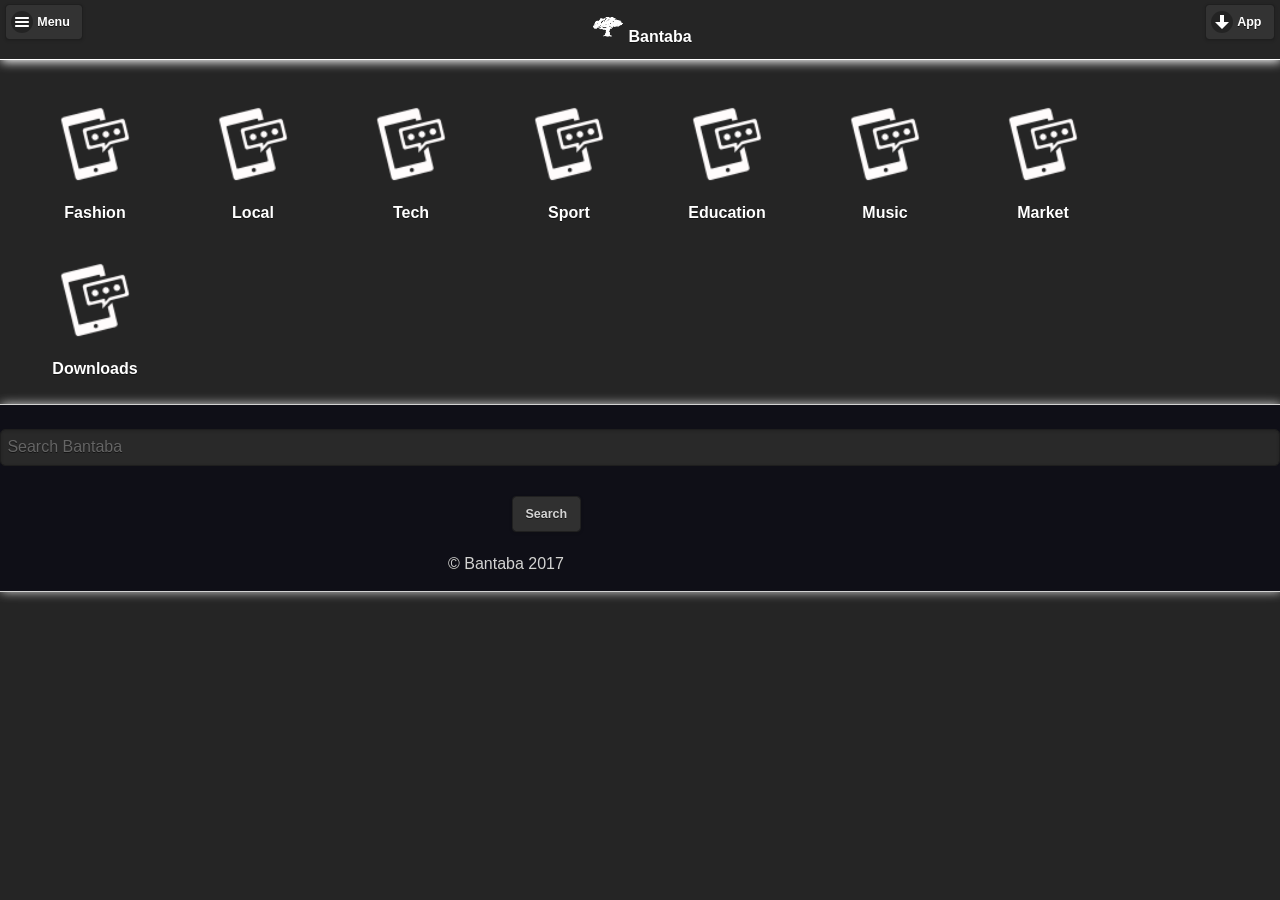
==== home.html @ eda9e7cc "te" ====
<!DOCTYPE html>
<html  manifest="index.appcache">
<head>
<title>Library</title>
<meta charset='utf-8'/>
<meta name='format-detection' content='telephone=no' />
<meta name='viewport' content='width=device-width, initial-scale=1, user-scalable=no, minimum-scale=1, maximum-scale=1'/>
<!--
<meta name='playstore' content='https://play.google.com/store/apps/details?id=com.b4a.JQMShow'/>
-->


<script src="https://www.gstatic.com/firebasejs/4.6.2/firebase.js"></script>
<script>
  // Initialize Firebase
  var config = {
    apiKey: "AIzaSyDiicjmHj9JilASurfFENPI7-nxpjh1-2E",
    authDomain: "bantabaapp.firebaseapp.com",
    databaseURL: "https://bantabaapp.firebaseio.com",
    projectId: "bantabaapp",
    storageBucket: "",
    messagingSenderId: "354968355691"
  };
  firebase.initializeApp(config);
</script>

<!--------- page 2 ------------>


<script type="text/javascript">
      initApp = function() {
        firebase.auth().onAuthStateChanged(function(user) {
          if (user) {
            // User is signed in.
            var displayName = user.displayName;
            var email = user.email;
            var emailVerified = user.emailVerified;
            var photoURL = user.photoURL;
            var uid = user.uid;
            var phoneNumber = user.phoneNumber;
            var providerData = user.providerData;
            user.getIdToken().then(function(accessToken) {
              document.getElementById('sign-in-status').textContent = 'Signed in';
              document.getElementById('sign-in').textContent = 'Sign out';
              document.getElementById('account-details').textContent = JSON.stringify({
                displayName: displayName,
                email: email,
                emailVerified: emailVerified,
                phoneNumber: phoneNumber,
                photoURL: photoURL,
                uid: uid,
                accessToken: accessToken,
                providerData: providerData
              }, null, '  ');
            });
          } else {
            // User is signed out.
            document.getElementById('sign-in-status').textContent = 'Signed out';
            document.getElementById('sign-in').textContent = 'Sign in';
            document.getElementById('account-details').textContent = 'null';
          }
        }, function(error) {
          console.log(error);
        });
      };

      window.addEventListener('load', function() {
        initApp()
      });
    </script>





<meta name='apple-mobile-web-app-cabable' content='YES'/>
<meta name='keywords' content='JQM.Show,JQuery Mobile,JQuery,JavaScript,Google Play Store,kara Jagne ,Mobile,Hybrid,HTML,CSS,Responsive,HTML5,JSON,Stringify,Parse'/>
<meta name='mobile-web-app-capable' content='yes'/>
<meta name='apple-mobile-web-app-title' content='Library'/>
<meta name='apple-mobile-web-app-status-bar-style' content='black-translucent.'/>
<meta name='version' content='1.00' />
<meta name='generator' content='APP 5.00' />
<meta name='date' content='2017-11-15 11:30' />
<meta name='copyright' content='kara Jagne ' />
<meta name='author' content=' Kara Jagne' />
<meta name='email' content='karajagne@gmail.com' />
<!--
<meta name='website' content='http://www.molgame.cf' />
-->
<meta name='description' content='Simple Books Collection. Available from Android Play Store at https://play.google.com/store/apps/details?id=com.b4a.JQMShow' />
<link rel="apple-touch-icon" href="apps.png">
<link rel="icon" type="image/png" href="apps.png">
<link rel="shortcut icon" type="image/png" href="apps.png">
<link rel="apple-touch-icon" sizes="57x57" href="apps57.png">
<link rel="apple-touch-icon" sizes="72x72" href="apps72.png">
<link rel="apple-touch-icon" sizes="80x80" href="apps80.png">
<link rel="apple-touch-icon" sizes="114x114" href="apps114.png">

<script src="jquery-3.2.1.js"></script>
<script src="bantaba.js"></script>
<link rel="stylesheet" type="text/css" href="bantaba.css">

<link rel="apple-touch-icon-precomposed" href="appsIconPreComposed.png">
<link rel="apple-touch-startup-image" href="appsIconStartUp320by460.png">
<link rel="stylesheet" href="toastr.min.css">
<link rel="stylesheet" href="jqm-datebox.css">
<link rel="stylesheet" href="animate.css">
<link rel="stylesheet" href="addtohomescreen.css">
<link rel="stylesheet" href="jquery.mobile-1.4.5.min.css">
<script src="jquery.min.js" type="text/javascript"></script>
<script src="jquery.mobile-1.4.5.min.js" type="text/javascript"></script>
<script src="navbar.js" type="text/javascript"></script>
<script src="jqm-datebox.core.js" type="text/javascript"></script>
<script src="jqm-datebox.mode.slidebox.js" type="text/javascript"></script>
<script src="jqm-datebox.mode.flipbox.js" type="text/javascript"></script>
<script src="jqm-datebox.mode.datebox.js" type="text/javascript"></script>
<script src="jqm-datebox.mode.customflip.js" type="text/javascript"></script>
<script src="jqm-datebox.mode.custombox.js" type="text/javascript"></script>
<script src="jqm-datebox.mode.calbox.js" type="text/javascript"></script>
<script src="toastr.min.js" type="text/javascript"></script>
<script src="fastclick.js" type="text/javascript"></script>
<!--[if IE]>
<script src="html5.js" type="text/javascript"></script>
<![endif]-->
<script src="stanfordcryptolibrary.js" type="text/javascript"></script>
<script src="excellentexport.min.js" type="text/javascript"></script>
<script src="d3.min.js" type="text/javascript"></script>
<script src="d3tree.js" type="text/javascript"></script>
<script src="addtohomescreen.min.js" type="text/javascript"></script>
<script src="remoteserver.js" type="text/javascript"></script>
<script src="support.js" type="text/javascript"></script>
<script src="app.js" type="text/javascript"></script>

<!-- ---------coment link---------- -->
<link rel="stylesheet" type="text/css" href="css/jquery-comments.css">
<link rel="stylesheet" type="text/css" href="css/font-awesome.min.css">
 
<script type="text/javascript" src="js/lib/jquery-1.9.0.min.js"></script>
<script type="text/javascript" src="js/jquery-comments.js"></script>
<!-- ---------coment link---------- -->

<!-- bantaba link
<link rel="stylesheet" type="text/css" href="css/styling.css" >
<!--bantaba link-->

<style>body * {font-family: 'Helvetica Neue', Helvetica, Arial, sans-serif; }
.ui-header .ui-title, .ui-footer .ui-title {margin-right: 0 !important; margin-left: 0 !important; }
.marker {max-width: 100%; max-height: 100%; }
.tab-content {display:none; }
.tab-content:first-child { display: block;}
.ui-body-c { border: 1px solid #aaa!important;}
caption {font-weight: bold; font-size: 1.1em; }
.ui-li .ui-btn-inner a.ui-link-inherit, .ui-li-static.ui-li { display: block !important; padding: 0.9em 75px 0.9em 15px !important; }
body .ui-li .ui-li-desc {white-space: normal; }
body .ui-footer .ui-title {white-space: normal; }
a, button, .myelements {-ms-touch-action: manipulation; touch-action: manipulation;  border-radius: 10px; }
img { padding: 5px; }
.ui-li-has-thumb .ui-btn-inner a.ui-link-inherit, .ui-li-static.ui-li-has-thumb { min-height: 80px !important; }
.ui-li-has-arrow .ui-btn-inner a.ui-link-inherit, .ui-li-static.ui-li-has-arrow { padding-right: 10% !important; }
.ui-li-has-thumb .ui-btn-inner a.ui-link-inherit, .ui-li-static.ui-li-has-thumb { padding-left: 25% !important; }
.iphonedv { width:150px;height:96px;margin:15px 4px 10px 4px;float:left;padding-bottom:35px;text-align:center; }
.iphonebtn { text-decoration: none; color: #FFFFFF; }
.backpicture { background-image:url('b.jpg');background-repeat:no-repeat;background-size:100% 100%; background-attachment: fixed; }
.backpictureGame { background-image:url('b.jpg');background-repeat:no-repeat;background-size:100% 100%; background-attachment: fixed; }
.red {color:red; }
.rightnav { width:65%;float:left;margin-left:35px;}
.leftnav { width:30%;float:left; }
.borderdv { border-radius: inherit; }
.centertext { text-align: center; }
.ui-icon-exportexcel:after {background-image: url("exportexcel.png");background-size: 14px 14px;}
.ui-icon-records:after {background-image: url("records.png");background-size: 14px 14px;}
#pgMenuHdr, .header,  header{
	box-shadow: 1px 2px 10px;
	color: white;
}
body{
	
}
footer{
	opacity: 0.8;
	background-color: rgb(10,10,20);
	
	color: white;
	box-shadow: 1px 0px 10px;
	
}
.fb-comments{
	width: 100%;
}
</style>
</head>
<body>

<div id="fb-root"></div>
<script>(function(d, s, id) {
  var js, fjs = d.getElementsByTagName(s)[0];
  if (d.getElementById(id)) return;
  js = d.createElement(s); js.id = id;
  js.src = 'https://connect.facebook.net/en_US/sdk.js#xfbml=1&version=v2.11&appId=159963361276110';
  fjs.parentNode.insertBefore(js, fjs);
}(document, 'script', 'facebook-jssdk'));</script>


<!-- ------------------------ homePage ------------------------ -->
<div id="pgMenu" data-role="page" data-theme="b" class="backpicture">

<div data-position="left" data-display="overlay" data-position-fixed="true" id="pgBookLeftPnl" data-role="panel">
<ul data-role="listview" id="pgBookLeftPnlLV">
<li><a data-transition="pop" href="#pgfashion" class="ui-btn ui-icon-plus ui-btn-icon-left">Fachion</a></li>
<li><a data-transition="pop" href="#pglocal" class="ui-btn ui-icon-eye ui-btn-icon-left">Local</a></li>
<li><a data-transition="flip" href="#pgmusic" class="ui-btn ui-icon-eye ui-btn-icon-left">Music</a></li>
<li><a data-transition="pop" href="#pgsport" class="ui-btn ui-icon-eye ui-btn-icon-left">Sports</a></li>
<li><a data-transition="turn" href="#pgtech" class="ui-btn ui-icon-video ui-btn-icon-left">Tech</a></li>
<li><a data-transition="fade" href="#pgBook" class="ui-btn ui-icon-audio ui-btn-icon-left">Eduction</a></li>
<li><a data-transition="flip" href="#pgmarket" class="ui-btn ui-icon-shop ui-btn-icon-left">Market</a></li>
<li><a data-transition="flip" href="#pgdownloads" class="ui-btn ui-icon-arrow-d ui-btn-icon-left">Downloads</a></li>
<li><a data-transition="flip" href="index.html" class="ui-btn ui-icon-arrow-d ui-btn-icon-left">Sign Out</a></li>
</ul>
</div>


<div data-position="right" data-display="overlay" data-position-fixed="true" id="pgdownload" data-role="panel">
<ul data-role="listview" id="pgBookLeftPnlLV">
<li><a data-transition="pop" href="#" class="ui-btn ui-icon-eye ui-btn-icon-left">Android</a></li>
<li><a data-transition="pop" href="#" class="ui-btn ui-icon-eye ui-btn-icon-left">Iphone</a></li>
<li><a data-transition="flip" href="#" class="ui-btn ui-icon-eye ui-btn-icon-left">Windows Phone</a></li>
<li><a data-transition="pop" href="#" class="ui-btn ui-icon-eye ui-btn-icon-left">Computer</a></li>
</ul>
</div>



<header id="pgMenuHdr" data-role="header" data-theme="x" data-position="fixed" data-tap-toggle="false">
<a data-role="button" id="pgBookMenu" data-icon="bars" data-transition="pop" href="#pgBookLeftPnl" class="ui-btn-left">Menu</a>

<a data-role="button" id="pgAddBookRightMenu" data-icon="arrow-d" href="#pgdownload" class="ui-btn-right">App</a>
<h1><img src="photos/loo.png" width="30" height="20"></img>Bantaba</h1>

</header>
<div id="pgMenuCnt" data-role="content">
<div class="iphonedv">
<a style="text-decoration: none; color: #FFFFFF;" id="sbBook" data-transition="pop" href="#pgfashion"><img height="96" width="96" title="Books" src="apps80.png" alt="Maintain Books"></img>
</br><strong>Fashion</strong></a>
</div>
<div class="iphonedv">
<a style="text-decoration: none; color: #FFFFFF; z-index: 1;" id="" data-transition="pop" href="#pglocal"><img height="96" width="96" title="Reports" src="apps80.png" alt="Access Local"></img>
</br><strong>Local</strong></a>
</div>

<div class="iphonedv">
<a style="text-decoration: none; color: #FFFFFF; z-index: 1;" id="" data-transition="pop" href="#pgtech"><img height="96" width="96" title="Tech" src="apps80.png" alt="Access Tech"></img>
</br><strong>Tech</strong></a>
</div>

<div class="iphonedv">
<a style="text-decoration: none; color: #FFFFFF; z-index: 1;" id="" data-transition="pop" href="#pgsport"><img height="96" width="96" title="Sport" src="apps80.png" alt="Access Sport"></img>
</br><strong>Sport</strong></a>
</div>

<div class="iphonedv">
<a style="text-decoration: none; color: #FFFFFF; z-index: 1;" id="" data-transition="pop" href="#pgBook"><img height="96" width="96" title="Eduction" src="apps80.png" alt="Access Eduction"></img>
</br><strong>Education</strong></a>
</div>

<div class="iphonedv">
<a style="text-decoration: none; color: #FFFFFF; z-index: 1;" id="" data-transition="pop" href="#pgmusic"><img height="96" width="96" title="Music" src="apps80.png" alt="Access Music"></img>
</br><strong>Music</strong></a>
</div>

<div class="iphonedv">
<a style="text-decoration: none; color: #FFFFFF; z-index: 1;" id="" data-transition="pop" href="#pgmarket"><img height="96" width="96" title="Market" src="apps80.png" alt="Access Market"></img>
</br><strong>Market</strong></a>
</div>

<div class="iphonedv">
<a style="text-decoration: none; color: #FFFFFF; z-index: 1;" id="" data-transition="pop" href="#pgdownloads"><img height="96" width="96" title="Downloads" src="apps80.png" alt="Access Downloads"></img>
</br><strong>Downloads</strong></a>
</div>
</div>
<!--footer-->
<footer id="pgMenuFtr" data-role="footer" data-theme="x" data-position="" data-tap-toggle="false">
<form style="z-index: 2;">
	<div data-role="fieldcontain">
      <input type="text" placeholder="Search Bantaba" width="10">
      </div>

      <button type="submit" style="margin-left: 40%;">Search</button>
       <p style="margin-left: 35%;">
      &copy; Bantaba 2017
    </p>
  </form>
</footer>
<!--/footer-->
</div>










<!-- ------------------------ fashion ------------------------ -->
<div id="pgfashion" data-role="page" data-theme="b" class="backpicture">

<div data-position="left" data-display="overlay" data-position-fixed="true" id="pgBookLeftPnl" data-role="panel">
<ul data-role="listview" id="pgBookLeftPnlLV">
<li><a data-transition="pop" href="#pgfashion" class="ui-btn ui-icon-plus ui-btn-icon-left">Fachion</a></li>
<li><a data-transition="pop" href="#pglocal" class="ui-btn ui-icon-eye ui-btn-icon-left">Local</a></li>
<li><a data-transition="flip" href="#pgmusic" class="ui-btn ui-icon-eye ui-btn-icon-left">Music</a></li>
<li><a data-transition="pop" href="#pgsport" class="ui-btn ui-icon-eye ui-btn-icon-left">Sports</a></li>
<li><a data-transition="turn" href="#pgtech" class="ui-btn ui-icon-video ui-btn-icon-left">Tech</a></li>
<li><a data-transition="fade" href="#pgBook" class="ui-btn ui-icon-audio ui-btn-icon-left">Eduction</a></li>
<li><a data-transition="flip" href="#pgMarket" class="ui-btn ui-icon-shop ui-btn-icon-left">Market</a></li>
<li><a data-transition="flip" href="#pgdownloads" class="ui-btn ui-icon-arrow-d ui-btn-icon-left">Downloads</a></li>
<li><a data-transition="pop" href="#pgMenu" class="ui-btn ui-icon-carat-l ui-btn-icon-left">Back</a></li>
<li><a data-transition="flip" href="index.html" class="ui-btn ui-icon-arrow-d ui-btn-icon-left">Sign Out</a></li>
</ul>
</div>


<div data-position="right" data-display="overlay" data-position-fixed="true" id="pgdownload" data-role="panel">
<ul data-role="listview" id="pgBookLeftPnlLV">
<li><a data-transition="pop" href="#" class="ui-btn ui-icon-eye ui-btn-icon-left">Android</a></li>
<li><a data-transition="pop" href="#" class="ui-btn ui-icon-eye ui-btn-icon-left">Iphone</a></li>
<li><a data-transition="flip" href="#" class="ui-btn ui-icon-eye ui-btn-icon-left">Windows Phone</a></li>
<li><a data-transition="pop" href="#" class="ui-btn ui-icon-eye ui-btn-icon-left">Computer</a></li>
</ul>
</div>


<!-- fashion Header-->
<header id="pgMenuHdr" data-role="header" data-theme="x" data-position="fixed" data-tap-toggle="false">
<a data-role="button" id="pgBookMenu" data-icon="bars" data-transition="pop" href="#pgBookLeftPnl" class="ui-btn-left">Menu</a>

<a data-role="button" id="pgAddBookRightMenu" data-icon="arrow-d" href="#pgdownload" class="ui-btn-right">App</a>
<h1><img src="photos/loo.png" width="30" height="20"></img>Bantaba</h1>

</header>
<!-- /fashion Header-->

<!-- fashion Content-->
<div id="pgMenuCnt" data-role="content">
	<h2>Fashion </h2>
<br>

<article class="regular2">
			<p><img src="photos/ee.jpg"><h3>Music</h3>
			Drake: This caribbean girl is pushing her limits!
			Lorem ipsum dolor sit amet, consectetur adipisicing elit, sed do eiusmod</p>
			<div class="fb-comments" data-href="https://kjagne.github.io/home.html#pgfashion" data-numposts="5" data-mobile="Auto-detected" data-width="100%"></div>
	</article>
	<article class="regular2">
			<p><img src="photos/ty.jpg"><h3>Music</h3>
			Drake: This caribbean girl is pushing her limits!
			Lorem ipsum dolor sit amet, consectetur adipisicing elit, sed do eius</p>
			<div class="fb-comments" data-href="https://kjagne.github.io/home.html#pgfashion" data-numposts="5" data-mobile="Auto-detected" data-width="100%"></div>
	</article>
	<article class="regular2">
			<p><img src="photos/kim-kardashian.jpg"><h3>Music</h3>
			Drake: This caribbean girl is pushing her limits!
			Lorem ipsum dolor sit amet, consectetur adipisicing elit, sed do eiusmod</p>
			<div class="fb-comments" data-href="https://kjagne.github.io/home.html#pgfashion" data-numposts="5" data-mobile="Auto-detected" data-width="100%"></div>
	</article>
	<article class="regular2">
			<p><img src="photos/jenna.jpg"><h3>Music</h3>
			Drake: This caribbean girl is pushing her limits!
			Lorem ipsum dolor sit amet, consectetur adipisicing elit, sed do eiusmod</p>
			<p id="footer">
			<span class="likes">0</span><img class="likeimg" src="photos/like.png"> <img src="photos/Share.png" width="30" height="30"></p>
	</article>
	
	<article class="regular2">
			<p><img src="photos/ho.png"><h3>Music</h3>
			Drake: This caribbean girl is pushing her limits!
			Lorem ipsum dolor sit amet, consectetur adipisicing elit, sed do</p>
			
			<div class="fb-comments" data-href="https://kjagne.github.io/home.html#pgfashion" data-numposts="5" data-mobile="Auto-detected" data-width="100%"></div>
			
	</article>
	
	

</div>
<!-- /fashion Content-->

<!--footer-->
<footer class="footer" id="pgMenuFtr" data-role="footer" ata-theme="x" data-position="absolute" data-tap-toggle="false">
<form style="z-index: 2;">
	<div data-role="fieldcontain">
      <input type="text" placeholder="Search Bantaba" width="10">
      </div>

      <button type="submit" style="margin-left: 40%;">Search</button>
       <p style="margin-left: 35%;">
      &copy; Bantaba 2017
    </p>
  </form>
</footer>
<!--footer-->
</div>





<!-- ------------------------ Sports ------------------------ -->
<div id="pgsport" data-role="page" data-theme="b" class="backpicture">

<div data-position="left" data-display="overlay" data-position-fixed="true" id="pgBookLeftPnl" data-role="panel">
<ul data-role="listview" id="pgBookLeftPnlLV">
<li><a data-transition="pop" href="#pgfashion" class="ui-btn ui-icon-plus ui-btn-icon-left">Fachion</a></li>
<li><a data-transition="pop" href="#pglocal" class="ui-btn ui-icon-eye ui-btn-icon-left">Local</a></li>
<li><a data-transition="flip" href="#pgmusic" class="ui-btn ui-icon-eye ui-btn-icon-left">Music</a></li>
<li><a data-transition="pop" href="#pgsport" class="ui-btn ui-icon-eye ui-btn-icon-left">Sports</a></li>
<li><a data-transition="turn" href="#pgtech" class="ui-btn ui-icon-video ui-btn-icon-left">Tech</a></li>
<li><a data-transition="fade" href="#pgBook" class="ui-btn ui-icon-audio ui-btn-icon-left">Eduction</a></li>
<li><a data-transition="flip" href="#pgmarket" class="ui-btn ui-icon-shop ui-btn-icon-left">Market</a></li>
<li><a data-transition="flip" href="#pgdownloads" class="ui-btn ui-icon-arrow-d ui-btn-icon-left">Downloads</a></li>
<li><a data-transition="pop" href="#pgMenu" class="ui-btn ui-icon-carat-l ui-btn-icon-left">Back</a></li>
<li><a data-transition="pop" href="index.html" class="ui-btn ui-icon-carat-l ui-btn-icon-left">Sign Out</a></li>




</ul>
</div>


<div data-position="right" data-display="overlay" data-position-fixed="true" id="pgdownload" data-role="panel">
<ul data-role="listview" id="pgBookLeftPnlLV">
<li><a data-transition="pop" href="#" class="ui-btn ui-icon-eye ui-btn-icon-left">Android</a></li>
<li><a data-transition="pop" href="#" class="ui-btn ui-icon-eye ui-btn-icon-left">Iphone</a></li>
<li><a data-transition="flip" href="#" class="ui-btn ui-icon-eye ui-btn-icon-left">Windows Phone</a></li>
<li><a data-transition="pop" href="#" class="ui-btn ui-icon-eye ui-btn-icon-left">Computer</a></li>
</ul>
</div>


<!-- sport Header-->
<header id="pgMenuHdr" data-role="header" data-theme="x" data-position="fixed" data-tap-toggle="false">
<a data-role="button" id="pgBookMenu" data-icon="bars" data-transition="pop" href="#pgBookLeftPnl" class="ui-btn-left">Menu</a>

<a data-role="button" id="pgAddBookRightMenu" data-icon="arrow-d" href="#pgdownload" class="ui-btn-right">App</a>
<h1><img src="photos/loo.png" width="30" height="20"></img>Bantaba</h1>

</header>
<!-- /sport Header-->

<!-- sport Content-->
<div id="pgMenuCnt" data-role="content">
	<h2>Sports</h2>

<article class="regular2">
			<p><img src="photos/kobe.jpg"><h3>Music</h3>
			Drake: This caribbean girl is pushing her limits!
			Lorem ipsum dolor sit amet, consectetur adipisicing elit, sed do eiusmod</p>
			<p id="footer">
			<span class="likes">0</span><img class="likeimg" src="photos/like.png"> <img src="photos/Share.png" width="30" height="30"></p>
	</article>
	<article class="regular2">
			<p><img src="photos/k.jpg"><h3>Music</h3>
			Drake: This caribbean girl is pushing her limits!
			Lorem ipsum dolor sit amet, consectetur adipisicing elit, sed do eius</p>
			<p id="footer">
			<span class="likes">0</span><img class="likeimg" src="photos/like.png"> <img src="photos/Share.png" width="30" height="30"></p>
	</article>
	<article class="regular2">
			<p><img src="photos/r.jpg"><h3>Music</h3>
			Drake: This caribbean girl is pushing her limits!
			Lorem ipsum dolor sit amet, consectetur adipisicing elit, sed do eiusmod</p>
			<p id="footer">
			<span class="likes">0</span><img class="likeimg" src="photos/like.png"> <img src="photos/Share.png" width="30" height="30"></p>
	</article>
	<article class="regular2">
			<p><img src="photos/p.jpg"><h3>Music</h3>
			Drake: This caribbean girl is pushing her limits!
			Lorem ipsum dolor sit amet, consectetur adipisicing elit, sed do eiusmod</p>
			<p id="footer">
			<span class="likes">0</span><img class="likeimg" src="photos/like.png"> <img src="photos/Share.png" width="30" height="30"></p>
	</article>
	<article class="regular2">
			<p><img src="photos/j.jpg"><h3>Music</h3>
			Drake: This caribbean girl is pushing her limits!
			Lorem ipsum dolor sit amet, consectetur adipisicing elit, sed do eiusmod</p>
			<p id="footer">
			<span class="likes">0</span><img class="likeimg" src="photos/like.png"> <img src="photos/Share.png" width="30" height="30"></p>
	</article>
	
	

</div>
<!-- /sports Content-->

<!--footer-->
<footer class="footer" id="pgMenuFtr" data-role="footer" ata-theme="x" data-position="absolute" data-tap-toggle="false">
<form style="z-index: 2;">
	<div data-role="fieldcontain">
      <input type="text" placeholder="Search Bantaba" width="10">
      </div>

      <button type="submit" style="margin-left: 40%;">Search</button>
       <p style="margin-left: 35%;">
      &copy; Bantaba 2017
    </p>
  </form>
</footer>
<!--footer-->
</div>

<!-- ------------------------ Tech ------------------------ -->
<div id="pgtech" data-role="page" data-theme="b" class="backpicture">

<div data-position="left" data-display="overlay" data-position-fixed="true" id="pgBookLeftPnl" data-role="panel">
<ul data-role="listview" id="pgBookLeftPnlLV">
<li><a data-transition="pop" href="#pgfashion" class="ui-btn ui-icon-plus ui-btn-icon-left">Fachion</a></li>
<li><a data-transition="pop" href="#pglocal" class="ui-btn ui-icon-eye ui-btn-icon-left">Local</a></li>
<li><a data-transition="flip" href="#pgmusic" class="ui-btn ui-icon-eye ui-btn-icon-left">Music</a></li>
<li><a data-transition="pop" href="#pgsport" class="ui-btn ui-icon-eye ui-btn-icon-left">Sports</a></li>
<li><a data-transition="turn" href="#pgtech" class="ui-btn ui-icon-video ui-btn-icon-left">Tech</a></li>
<li><a data-transition="fade" href="#pgBook" class="ui-btn ui-icon-audio ui-btn-icon-left">Eduction</a></li>
<li><a data-transition="flip" href="#pgmarket" class="ui-btn ui-icon-shop ui-btn-icon-left">Market</a></li>
<li><a data-transition="flip" href="#pgdownloads" class="ui-btn ui-icon-arrow-d ui-btn-icon-left">Downloads</a></li>
<li><a data-transition="pop" href="#pgMenu" class="ui-btn ui-icon-carat-l ui-btn-icon-left">Back</a></li>
<li><a data-transition="pop" href="index.html" class="ui-btn ui-icon-carat-l ui-btn-icon-left">Sign Out</a></li>

</ul>
</div>


<div data-position="right" data-display="overlay" data-position-fixed="true" id="pgdownload" data-role="panel">
<ul data-role="listview" id="pgBookLeftPnlLV">
<li><a data-transition="pop" href="#" class="ui-btn ui-icon-eye ui-btn-icon-left">Android</a></li>
<li><a data-transition="pop" href="#" class="ui-btn ui-icon-eye ui-btn-icon-left">Iphone</a></li>
<li><a data-transition="flip" href="#" class="ui-btn ui-icon-eye ui-btn-icon-left">Windows Phone</a></li>
<li><a data-transition="pop" href="#" class="ui-btn ui-icon-eye ui-btn-icon-left">Computer</a></li>
</ul>
</div>


<!-- tech Header-->
<header id="pgMenuHdr" data-role="header" data-theme="x" data-position="fixed" data-tap-toggle="false">
<a data-role="button" id="pgBookMenu" data-icon="bars" data-transition="pop" href="#pgBookLeftPnl" class="ui-btn-left">Menu</a>

<a data-role="button" id="pgAddBookRightMenu" data-icon="arrow-d" href="#pgdownload" class="ui-btn-right">App</a>
<h1><img src="photos/loo.png" width="30" height="20"></img>Bantaba</h1>

</header>
<!-- /tech Header-->

<!-- tech Content-->
<div id="pgMenuCnt" data-role="content">
	<h2>Tech</h2>

<article class="regular2">
			<p><img src="photos/bill.jpg"><h3>Music</h3>
			Drake: This caribbean girl is pushing her limits!
			Lorem ipsum dolor sit amet, consectetur adipisicing elit, sed do eiusmod</p>
			<p id="footer">
			<span class="likes">0</span><img class="likeimg" src="photos/like.png"> <img src="photos/Share.png" width="30" height="30"></p>

			<div class="fb-like" data-href="https://developers.facebook.com/docs/plugins/" data-layout="button_count" data-action="like" data-size="small" data-show-faces="true" data-share="true"></div>
	</article>
	<article class="regular2">
			<p><img src="photos/bill1.jpg"><h3>Music</h3>
			Drake: This caribbean girl is pushing her limits!
			Lorem ipsum dolor sit amet, consectetur adipisicing elit, sed do eius</p>
			<p id="footer">
			<span class="likes">0</span><img class="likeimg" src="photos/like.png"> <img src="photos/Share.png" width="30" height="30"></p>

			<div class="fb-like" data-href="https://developers.facebook.com/docs/plugins/" data-layout="button_count" data-action="like" data-size="small" data-show-faces="true" data-share="true"></div>
	</article>
	<article class="regular2">
			<p><img src="photos/mark.jpg"><h3>Music</h3>
			Drake: This caribbean girl is pushing her limits!
			Lorem ipsum dolor sit amet, consectetur adipisicing elit, sed do eiusmod</p>
			<p id="footer">
			<span class="likes">0</span><img class="likeimg" src="photos/like.png"> <img src="photos/Share.png" width="30" height="30"></p>

			<div class="fb-like" data-href="https://developers.facebook.com/docs/plugins/" data-layout="button_count" data-action="like" data-size="small" data-show-faces="true" data-share="true"></div>
	</article>
	<article class="regular2">
			<p><img src="photos/teve.jpg"><h3>Music</h3>
			Drake: This caribbean girl is pushing her limits!
			Lorem ipsum dolor sit amet, consectetur adipisicing elit, sed do eiusmod</p>
			<p id="footer">
			<span class="likes">0</span><img class="likeimg" src="photos/like.png"> <img src="photos/Share.png" width="30" height="30"></p>

			<div class="fb-like" data-href="https://developers.facebook.com/docs/plugins/" data-layout="button_count" data-action="like" data-size="small" data-show-faces="true" data-share="true"></div>
	</article>
	<article class="regular2">
			<p><img src="photos/ty.jpg"><h3>Music</h3>
			Drake: This caribbean girl is pushing her limits!
			Lorem ipsum dolor sit amet, consectetur adipisicing elit, sed do eiusmod</p>
			<p id="footer">
			<span class="likes">0</span><img class="likeimg" src="photos/like.png"> <img src="photos/Share.png" width="30" height="30"></p>

			<div class="fb-like" data-href="https://developers.facebook.com/docs/plugins/" data-layout="button_count" data-action="like" data-size="small" data-show-faces="true" data-share="true"></div>
	</article>
	
	

</div>
<!-- /tech Content-->

<!--footer-->
<footer class="footer" id="pgMenuFtr" data-role="footer" ata-theme="x" data-position="absolute" data-tap-toggle="false">
<form style="z-index: 2;">
	<div data-role="fieldcontain">
      <input type="text" placeholder="Search Bantaba" width="10">
      </div>

      <button type="submit" style="margin-left: 40%;">Search</button>
       <p style="margin-left: 35%;">
      &copy; Bantaba 2017
    </p>
  </form>
</footer>
<!--footer-->
</div>


<!-- ------------------------ Music ------------------------ -->
<div id="pgmusic" data-role="page" data-theme="b" class="backpicture">

<div data-position="left" data-display="overlay" data-position-fixed="true" id="pgBookLeftPnl" data-role="panel">
<ul data-role="listview" id="pgBookLeftPnlLV">
<li><a data-transition="pop" href="#pgfashion" class="ui-btn ui-icon-plus ui-btn-icon-left">Fachion</a></li>
<li><a data-transition="pop" href="#pglocal" class="ui-btn ui-icon-eye ui-btn-icon-left">Local</a></li>
<li><a data-transition="flip" href="#pgmusic" class="ui-btn ui-icon-eye ui-btn-icon-left">Music</a></li>
<li><a data-transition="pop" href="#pgsport" class="ui-btn ui-icon-eye ui-btn-icon-left">Sports</a></li>
<li><a data-transition="turn" href="#pgtech" class="ui-btn ui-icon-video ui-btn-icon-left">Tech</a></li>
<li><a data-transition="fade" href="#pgBook" class="ui-btn ui-icon-audio ui-btn-icon-left">Eduction</a></li>
<li><a data-transition="flip" href="#pgmarket" class="ui-btn ui-icon-shop ui-btn-icon-left">Market</a></li>
<li><a data-transition="flip" href="#pgdownloads" class="ui-btn ui-icon-arrow-d ui-btn-icon-left">Downloads</a></li>
<li><a data-transition="pop" href="#pgMenu" class="ui-btn ui-icon-carat-l ui-btn-icon-left">Back</a></li>
<li><a data-transition="pop" href="index.html" class="ui-btn ui-icon-carat-l ui-btn-icon-left">Sign Out</a></li>

</ul>
</div>


<div data-position="right" data-display="overlay" data-position-fixed="true" id="pgdownload" data-role="panel">
<ul data-role="listview" id="pgBookLeftPnlLV">
<li><a data-transition="pop" href="#" class="ui-btn ui-icon-eye ui-btn-icon-left">Android</a></li>
<li><a data-transition="pop" href="#" class="ui-btn ui-icon-eye ui-btn-icon-left">Iphone</a></li>
<li><a data-transition="flip" href="#" class="ui-btn ui-icon-eye ui-btn-icon-left">Windows Phone</a></li>
<li><a data-transition="pop" href="#" class="ui-btn ui-icon-eye ui-btn-icon-left">Computer</a></li>
</ul>
</div>


<!-- music  Header-->
<header id="pgMenuHdr" data-role="header" data-theme="x" data-position="fixed" data-tap-toggle="false">
<a data-role="button" id="pgBookMenu" data-icon="bars" data-transition="pop" href="#pgBookLeftPnl" class="ui-btn-left">Menu</a>

<a data-role="button" id="pgAddBookRightMenu" data-icon="arrow-d" href="#pgdownload" class="ui-btn-right">App</a>
<h1><img src="photos/loo.png" width="30" height="20"></img>Bantaba</h1>

</header>
<!-- /music Header-->

<!-- music Content-->
<div id="pgMenuCnt" data-role="content">
	<h2>Music</h2>

<article class="regular2">
			<p><img src="photos/7.jpg"><h3>Music</h3>
			Drake: This caribbean girl is pushing her limits!
			Lorem ipsum dolor sit amet, consectetur adipisicing elit, sed do eiusmod</p>
			<p id="footer">
			<span class="likes">0</span><img class="likeimg" src="photos/like.png"> <img src="photos/Share.png" width="30" height="30"></p>
	</article>
	<article class="regular2">
			<p><img src="photos/13.jpg"><h3>Music</h3>
			Drake: This caribbean girl is pushing her limits!
			Lorem ipsum dolor sit amet, consectetur adipisicing elit, sed do eius</p>
			<p id="footer">
			<span class="likes">0</span><img class="likeimg" src="photos/like.png"> <img src="photos/Share.png" width="30" height="30"></p>
	</article>
	<article class="regular2">
			<p><img src="photos/10.jpg"><h3>Music</h3>
			Drake: This caribbean girl is pushing her limits!
			Lorem ipsum dolor sit amet, consectetur adipisicing elit, sed do eiusmod</p>
			<p id="footer">
			<span class="likes">0</span><img class="likeimg" src="photos/like.png"> <img src="photos/Share.png" width="30" height="30"></p>
	</article>
	<article class="regular2">
			<p><img src="photos/8.jpg"><h3>Music</h3>
			Drake: This caribbean girl is pushing her limits!
			Lorem ipsum dolor sit amet, consectetur adipisicing elit, sed do eiusmod</p>
			<p id="footer">
			<span class="likes">0</span><img class="likeimg" src="photos/like.png"> <img src="photos/Share.png" width="30" height="30"></p>
	</article>
	<article class="regular2">
			<p><img src="photos/4.jpg"><h3>Music</h3>
			Drake: This caribbean girl is pushing her limits!
			Lorem ipsum dolor sit amet, consectetur adipisicing elit, sed do eiusmod</p>
			<p id="footer">
			<span class="likes">0</span><img class="likeimg" src="photos/like.png"> <img src="photos/Share.png" width="30" height="30"></p>
	</article>
	
	

</div>
<!-- /local Content-->

<!--footer-->
<footer class="footer" id="pgMenuFtr" data-role="footer" ata-theme="x" data-position="absolute" data-tap-toggle="false">
<form style="z-index: 2;">
	<div data-role="fieldcontain">
      <input type="text" placeholder="Search Bantaba" width="10">
      </div>

      <button type="submit" style="margin-left: 40%;">Search</button>
       <p style="margin-left: 35%;">
      &copy; Bantaba 2017
    </p>
  </form>
</footer>
<!--footer-->
</div>


<!-- ------------------------ Local ------------------------ -->
<div id="pglocal" data-role="page" data-theme="b" class="backpicture">

<div data-position="left" data-display="overlay" data-position-fixed="true" id="pgBookLeftPnl" data-role="panel">
<ul data-role="listview" id="pgBookLeftPnlLV">
<li><a data-transition="pop" href="#pgfashion" class="ui-btn ui-icon-plus ui-btn-icon-left">Fachion</a></li>
<li><a data-transition="pop" href="#pglocal" class="ui-btn ui-icon-eye ui-btn-icon-left">Local</a></li>
<li><a data-transition="flip" href="#pgmusic" class="ui-btn ui-icon-eye ui-btn-icon-left">Music</a></li>
<li><a data-transition="pop" href="#pgsport" class="ui-btn ui-icon-eye ui-btn-icon-left">Sports</a></li>
<li><a data-transition="turn" href="#pgtech" class="ui-btn ui-icon-video ui-btn-icon-left">Tech</a></li>
<li><a data-transition="fade" href="#pgBook" class="ui-btn ui-icon-audio ui-btn-icon-left">Eduction</a></li>
<li><a data-transition="flip" href="#pgmarket" class="ui-btn ui-icon-shop ui-btn-icon-left">Market</a></li>
<li><a data-transition="flip" href="#pgdownloads" class="ui-btn ui-icon-arrow-d ui-btn-icon-left">Downloads</a></li>
<li><a data-transition="pop" href="#pgMenu" class="ui-btn ui-icon-carat-l ui-btn-icon-left">Back</a></li>
<li><a data-transition="pop" href="index.html" class="ui-btn ui-icon-carat-l ui-btn-icon-left">Sign Out</a></li>

</ul>
</div>


<div data-position="right" data-display="overlay" data-position-fixed="true" id="pgdownload" data-role="panel">
<ul data-role="listview" id="pgBookLeftPnlLV">
<li><a data-transition="pop" href="#" class="ui-btn ui-icon-eye ui-btn-icon-left">Android</a></li>
<li><a data-transition="pop" href="#" class="ui-btn ui-icon-eye ui-btn-icon-left">Iphone</a></li>
<li><a data-transition="flip" href="#" class="ui-btn ui-icon-eye ui-btn-icon-left">Windows Phone</a></li>
<li><a data-transition="pop" href="#" class="ui-btn ui-icon-eye ui-btn-icon-left">Computer</a></li>
</ul>
</div>


<!-- local Header-->
<header id="pgMenuHdr" data-role="header" data-theme="x" data-position="fixed" data-tap-toggle="false">
<a data-role="button" id="pgBookMenu" data-icon="bars" data-transition="pop" href="#pgBookLeftPnl" class="ui-btn-left">Menu</a>

<a data-role="button" id="pgAddBookRightMenu" data-icon="arrow-d" href="#pgdownload" class="ui-btn-right">App</a>
<h1><img src="photos/loo.png" width="30" height="20"></img>Bantaba</h1>

</header>
<!-- /local Header-->

<!-- local Content-->
<div id="pgMenuCnt" data-role="content">
	<h2>Local</h2>

<article class="regular2">
			<p><img src="photos/gee.jpg"><h3>Music</h3>
			Drake: This caribbean girl is pushing her limits!
			Lorem ipsum dolor sit amet, consectetur adipisicing elit, sed do eiusmod</p>
			<p id="footer">
			<span class="likes">0</span><img class="likeimg" src="photos/like.png"> <img src="photos/Share.png" width="30" height="30"></p>
	</article>
	<article class="regular2">
			<p><img src="photos/79.jpg"><h3>Music</h3>
			Drake: This caribbean girl is pushing her limits!
			Lorem ipsum dolor sit amet, consectetur adipisicing elit, sed do eius</p>
			<p id="footer">
			<span class="likes">0</span><img class="likeimg" src="photos/like.png"> <img src="photos/Share.png" width="30" height="30"></p>
	</article>
	<article class="regular2">
			<p><img src="photos/local.jpg"><h3>Music</h3>
			Drake: This caribbean girl is pushing her limits!
			Lorem ipsum dolor sit amet, consectetur adipisicing elit, sed do eiusmod</p>
			<p id="footer">
			<span class="likes">0</span><img class="likeimg" src="photos/like.png"> <img src="photos/Share.png" width="30" height="30"></p>
	</article>
	<article class="regular2">
			<p><img src="photos/gee-gambian.jpg"><h3>Music</h3>
			Drake: This caribbean girl is pushing her limits!
			Lorem ipsum dolor sit amet, consectetur adipisicing elit, sed do eiusmod</p>
			<p id="footer">
			<span class="likes">0</span><img class="likeimg" src="photos/like.png"> <img src="photos/Share.png" width="30" height="30"></p>
	</article>
	<article class="regular2">
			<p><img src="photos/78.jpg"><h3>Music</h3>
			Drake: This caribbean girl is pushing her limits!
			Lorem ipsum dolor sit amet, consectetur adipisicing elit, sed do eiusmod</p>
			<p id="footer">
			<span class="likes">0</span><img class="likeimg" src="photos/like.png"> <img src="photos/Share.png" width="30" height="30"></p>
	</article>
	
	

</div>
<!-- /tech Content-->

<!--footer-->
<footer class="footer" id="pgMenuFtr" data-role="footer" ata-theme="x" data-position="absolute" data-tap-toggle="false">
<form style="z-index: 2;">
	<div data-role="fieldcontain">
      <input type="text" placeholder="Search Bantaba" width="10">
      </div>

      <button type="submit" style="margin-left: 40%;">Search</button>
       <p style="margin-left: 35%;">
      &copy; Bantaba 2017
    </p>
  </form>
</footer>
<!--footer-->
</div>






</div>

</body>
</html>
---- bantaba.css ----
/* Caption text */




.story  img{
  width: 100%;
  top: 0%;
  left: 0;
   
}


.regular2, .regular1 {
  float: left;
  width: 100%;
  text-align: center;
}
.regular2 p img{
  width: 98%;
  height: 300px;
}
.regular2 #footer img{
  width: 25px;
  height: 25px;
  padding: 5px 20px 20px 20px;
}

section{
  width: 100%;
  
}
.likes{
  left: 32%;
  position: absolute;
}
#footer{
  width: 100%;
}
---- jqm-datebox.css ----
/*
 * jQuery Mobile Framework : plugin to provide a date and time picker.
 * Copyright (c) JTSage
 * CC 3.0 Attribution.  May be relicensed without permission/notification.
 * https://github.com/jtsage/jquery-mobile-datebox
 * Generated: 2014-11-10T14:32:36-05:00 (from theme builder)
 */
 
/* 
 * Shared Styles 
 * 
 * These styles are used for the basic control,
 * and are not specific to any one mode.
 */

.ui-datebox-container { 
	width: 290px;
	-webkit-transform:translate3d(0,0,0);
}
.ui-popup-container .ui-datebox-gridrow { 
	display: table;
	margin-left: auto; 
	margin-right: auto;
}
.ui-datebox-collapse { 
	text-align: center;
}
.ui-datebox-collapse .ui-controlgroup-controls a { 
	max-width: 40%;
}

.ui-datebox-controls.ui-controlgroup-vertical {
	margin-bottom: 5px;
	margin-top: 5px;
}

div.ui-datebox-inline.ui-datebox-inline-has-input {
	float: none;
	clear: both;
	position: relative;
	top: 5px;
}
.ui-field-contain div.ui-datebox-container.ui-datebox-inline {
	margin-right: auto;
	margin-left: auto;
}
div.ui-datebox-container.ui-datebox-inline {
	width: 290px;

}
.ui-datebox-inline .ui-controlgroup-controls {
	float: none;
	margin-left: auto;
	margin-right: auto;
}

/* 
 * Calendar Mode Styles
 * 
 * These are specific to CalBox
 */

.ui-datebox-pickicon {
	display: inline-block; width: 216px;
}
.ui-datebox-gridheader { 
	text-align: center;
}
.ui-datebox-gridheader .ui-btn-inline { 
	margin-right: 0;
}
.ui-datebox-gridheader h4 { 
	text-align: center;
	display: inline-block;
	margin-top: 10px;
	margin-bottom: 10px;
	zoom: 1;
	*display: inline;
}
.ui-datebox-grid { 
	clear: both; 
	margin-bottom: 5px; 
}
.ui-datebox-inline .ui-datebox-gridrow .ui-controlgroup-controls {
	width: 100%;
	text-align: center;
}
.ui-datebox-inline .ui-datebox-gridrow .ui-controlgroup-controls .ui-btn {
	float: none;
	clear: both;
}
.ui-datebox-gridrow { 
	margin-left: auto; 
	margin-right: auto;
	display: table;
	margin-bottom: -7px;
}
.ui-datebox-gridrow-last {
	margin-bottom: 0;
}
.ui-datebox-inline .ui-controlgroup.ui-datebox-gridrow-last {
	margin-bottom: 5px;
}
.ui-datebox-griddate { 
	width: 36px;
	height: 30px;
	line-height: 30px;
	padding: 0;
	display: inline-block;
	vertical-align: middle;
	text-align: center;
	font-weight: bold;
	font-size: 12px;
	zoom: 1;
	*display: inline;
}
.ui-datebox-griddate-week { 
	width: 31px;
	height: 30px;
	line-height: 30px; 
	display: inline-block;
	vertical-align: middle;
	text-align: center;
	font-weight: bold;
	font-size: 12px;
	zoom: 1;
	*display: inline;
}
.ui-datebox-gridrow div.ui-datebox-griddate-empty { 
	border: 1px solid transparent;
	color: #888888;
}
.ui-datebox-griddate.ui-datebox-griddate-label {
	border: 1px solid transparent;
	height: 15px;
	line-height: 15px;
}
.ui-datebox-gridplus 		{ float: right; }
.ui-datebox-gridminus 		{ float: left; }
.ui-datebox-gridplus-rtl 	{ float: left; }
.ui-datebox-gridminus-rtl 	{ float: right; }

/* 
 * Android Mode Styles
 * 
 * These are specific to datebox, timebox, and durationbox
 */

.ui-datebox-dboxin div input {
	text-align: center;
}
.ui-datebox-dboxin div {
	margin: 0 inherit 0;
}
.ui-datebox-dboxlab div label {
	text-align: center;
}
div.ui-datebox-cbut.ui-btn.ui-corner-all.ui-icon-plus {
	border-bottom-right-radius: 0;
	border-bottom-left-radius: 0;
	-webkit-border-bottom-right-radius: 0;
	-webkit-border-bottom-left-radius: 0;
	height: 40px;
}
div.ui-datebox-cbut.ui-btn.ui-corner-all.ui-icon-minus {
	border-top-right-radius: 0;
	border-top-left-radius: 0;
	-webkit-border-top-right-radius: 0;
	-webkit-border-top-left-radius: 0;
	height: 40px;
}
.ui-datebox-header h4 {
	text-align: center;
}

/* 
 * Flip Mode Styles
 * 
 * These are specific to flipbox, timeflipbox, durationflipbox, and 
 * customflip
 */

.ui-datebox-fliplab {
	text-align: center;
}
.ui-datebox-flipcenter {
	width: 260px;
	height: 40px;
	border: 1px solid #EEEEEE;
	margin-right: auto;
	margin-left: auto;
	position: relative;
}
.ui-datebox-flipcontent {
	text-align: center;
	height: 125px;
	margin-bottom: -40px;
}
.ui-datebox-flipcontent div {
	margin-left: 3px;
	margin-right: 3px;
	width: 77px;
	height: 120px;
	display: inline-block;
	text-align: center;
	zoom: 1;
	*display: inline;
	overflow: hidden;
}
.ui-datebox-flipcontentd div {
	width: 60px;
}
.ui-datebox-flipcontent ul {
	list-style-type: none;
	display: inline;
	border:1px solid rgba(0,0,0,0);
}
.ui-datebox-flipcontent li {
	height: 30px;
}
.ui-datebox-flipcontent li span {
	margin-top: 7px;
	display: block;
}

/* 
 * Slide Mode Styles
 * 
 * Used solely for SlideBox.  Damn this is a lot of extra CSS.
 */

.ui-datebox-slide { 
	width: 290px;
	margin-left: auto;
	margin-right: auto;
}
.ui-datebox-sliderow-int {
	display: inline-block;
	white-space: nowrap;
}

.ui-datebox-sliderow {
	margin-bottom: 5px;
	text-align: center;
	overflow: hidden;
	width: 290px;
}
.ui-datebox-slide .ui-btn {
	margin: 0;
	padding: 0px 1em;
}

.ui-datebox-slidebox {
	text-align: center;
	display: inline-block;
	zoom:1;
	*display:inline;
	vertical-align: middle;
	font-weight: bold;
}
.ui-datebox-slideyear {
	width: 84px;
	line-height: 30px;
	height: 30px;
	font-size: 14px;
}
.ui-datebox-slidemonth {
	width: 51px;
	line-height: 30px;
	height: 30px;
	font-size: 12px;
}
.ui-datebox-slideday {
	width: 32px;
	line-height: 20px;
	height: 38px;
	font-size: 14px;
}
.ui-datebox-slidehour {
	width: 32px;
	line-height: 22px;
	height: 24px;
	font-size: 14px;
}
.ui-datebox-slidemins {
	width: 32px;
	line-height: 22px;
	height: 24px;
	font-size: 14px;
}
.ui-datebox-slidewday {
	font-size: 10px;
	font-weight: normal;
}

span.ui-datebox-nopad { margin: 0 }
.ui-datebox-repad { margin: .5em .4375em }

/*
 * 6 Element Grid - Used for datebox w/ time only.
 */

.ui-grid-e > .ui-block-a,
.ui-grid-e > .ui-block-b,
.ui-grid-e > .ui-block-c,
.ui-grid-e > .ui-block-d,
.ui-grid-e > .ui-block-e,
.ui-grid-e > .ui-block-f {
	width: 16.65%;
}
.ui-grid-e { 
	overflow: hidden;
}
.ui-block-f {
	margin: 0;
	padding: 0;
	border: 0;
	float: left;
	min-height: 1px;
	-webkit-box-sizing: border-box;
	-moz-box-sizing: border-box;
	box-sizing: border-box;
}
---- addtohomescreen.css ----
.ath-viewport * {
	-webkit-box-sizing: border-box;
	-moz-box-sizing: border-box;
	box-sizing: border-box;
}

.ath-viewport {
	position: relative;
	z-index: 2147483641;
	pointer-events: none;

	-webkit-tap-highlight-color: rgba(0,0,0,0);
	-webkit-touch-callout: none;
	-webkit-user-select: none;
	-moz-user-select: none;
	-ms-user-select: none;
	user-select: none;
	-webkit-text-size-adjust: none;
	-moz-text-size-adjust: none;
	-ms-text-size-adjust: none;
	-o-text-size-adjust: none;
	text-size-adjust: none;
}

.ath-modal {
	pointer-events: auto !important;
	background: rgba(0,0,0,0.6);
}

.ath-mandatory {
	background: #000;
}

.ath-container {
	pointer-events: auto !important;
	position: absolute;
	z-index: 2147483641;
	padding: 0.7em 0.6em;
	width: 18em;

	background: #eee;
	background-size: 100% auto;

	box-shadow: 0 0.2em 0 #d1d1d1;

	font-family: sans-serif;
	font-size: 15px;
	line-height: 1.5em;
	text-align: center;
}

.ath-container small {
	font-size: 0.8em;
	line-height: 1.3em;
	display: block;
	margin-top: 0.5em;
}

.ath-ios.ath-phone {
	bottom: 1.8em;
	left: 50%;
	margin-left: -9em;
}

.ath-ios6.ath-tablet {
	left: 5em;
	top: 1.8em;
}

.ath-ios7.ath-tablet {
	left: 0.7em;
	top: 1.8em;
}

.ath-ios8.ath-tablet {
	right: 0.4em;
	top: 1.8em;
}

.ath-android {
	bottom: 1.8em;
	left: 50%;
	margin-left: -9em;
}

/* close icon */
.ath-container:before {
	content: '';
	position: relative;
	display: block;
	float: right;
	margin: -0.7em -0.6em 0 0.5em;
	background-image: url([data-uri]);
	background-color: rgba(255,255,255,0.8);
	background-size: 50%;
	background-repeat: no-repeat;
	background-position: 50%;
	width: 2.7em;
	height: 2.7em;
	text-align: center;
	overflow: hidden;
	color: #a33;
	z-index: 2147483642;
}

.ath-container.ath-icon:before {
	position: absolute;
	top: 0;
	right: 0;
	margin: 0;
	float: none;
}

.ath-mandatory .ath-container:before {
	display: none;
}

.ath-container.ath-android:before {
	float: left;
	margin: -0.7em 0.5em 0 -0.6em;
}

.ath-container.ath-android.ath-icon:before {
	position: absolute;
	right: auto;
	left: 0;
	margin: 0;
	float: none;
}


/* applied only if the application icon is shown */
.ath-container.ath-icon {

}

.ath-action-icon {
	display: inline-block;
	vertical-align: middle;
	background-position: 50%;
	background-repeat: no-repeat;
	text-indent: -9999em;
	overflow: hidden;
}

.ath-ios7 .ath-action-icon,
.ath-ios8 .ath-action-icon {
	width: 1.6em;
	height: 1.6em;
	background-image:url([data-uri]);
	margin-top: -0.3em;
	background-size: auto 100%;
}

.ath-ios6 .ath-action-icon {
	width: 1.8em;
	height: 1.8em;
	background-image:url([data-uri]);
	margin-bottom: 0.4em;
	background-size: 100% auto;
}

.ath-android .ath-action-icon {
	width: 1.4em;
	height: 1.4em;
	background-image:url([data-uri]);
	background-size: 100% auto;
}

.ath-container p {
	margin: 0;
	padding: 0;
	position: relative;
	z-index: 2147483642;
	text-shadow: 0 0.1em 0 #fff;
	font-size: 1.1em;
}

.ath-ios.ath-phone:after {
	content: '';
	background: #eee;
	position: absolute;
	width: 2em;
	height: 2em;
	bottom: -0.9em;
	left: 50%;
	margin-left: -1em;
	-webkit-transform: scaleX(0.9) rotate(45deg);
	transform: scaleX(0.9) rotate(45deg);
	box-shadow: 0.2em 0.2em 0 #d1d1d1;
}

.ath-ios.ath-tablet:after {
	content: '';
	background: #eee;
	position: absolute;
	width: 2em;
	height: 2em;
	top: -0.9em;
	left: 50%;
	margin-left: -1em;
	-webkit-transform: scaleX(0.9) rotate(45deg);
	transform: scaleX(0.9) rotate(45deg);
	z-index: 2147483641;
}

.ath-application-icon {
	position: relative;
	padding: 0;
	border: 0;
	margin: 0 auto 0.2em auto;
	height: 6em;
	width: 6em;
	z-index: 2147483642;
}

.ath-container.ath-ios .ath-application-icon {
	border-radius: 1em;
	box-shadow: 0 0.2em 0.4em rgba(0,0,0,0.3),
		inset 0 0.07em 0 rgba(255,255,255,0.5);
	margin: 0 auto 0.4em auto;
}

@media only screen and (orientation: landscape) {
	.ath-container.ath-phone {
		width: 24em;
	}

	.ath-android.ath-phone {
		margin-left: -12em;
	}

	.ath-ios.ath-phone {
		margin-left: -12em;
	}

	.ath-ios6:after {
		left: 39%;
	}

	.ath-ios8.ath-phone {
		left: auto;
		bottom: auto;
		right: 0.4em;
		top: 1.8em;
	}

	.ath-ios8.ath-phone:after {
		bottom: auto;
		top: -0.9em;
		left: 68%;
		z-index: 2147483641;
		box-shadow: none;
	}
}
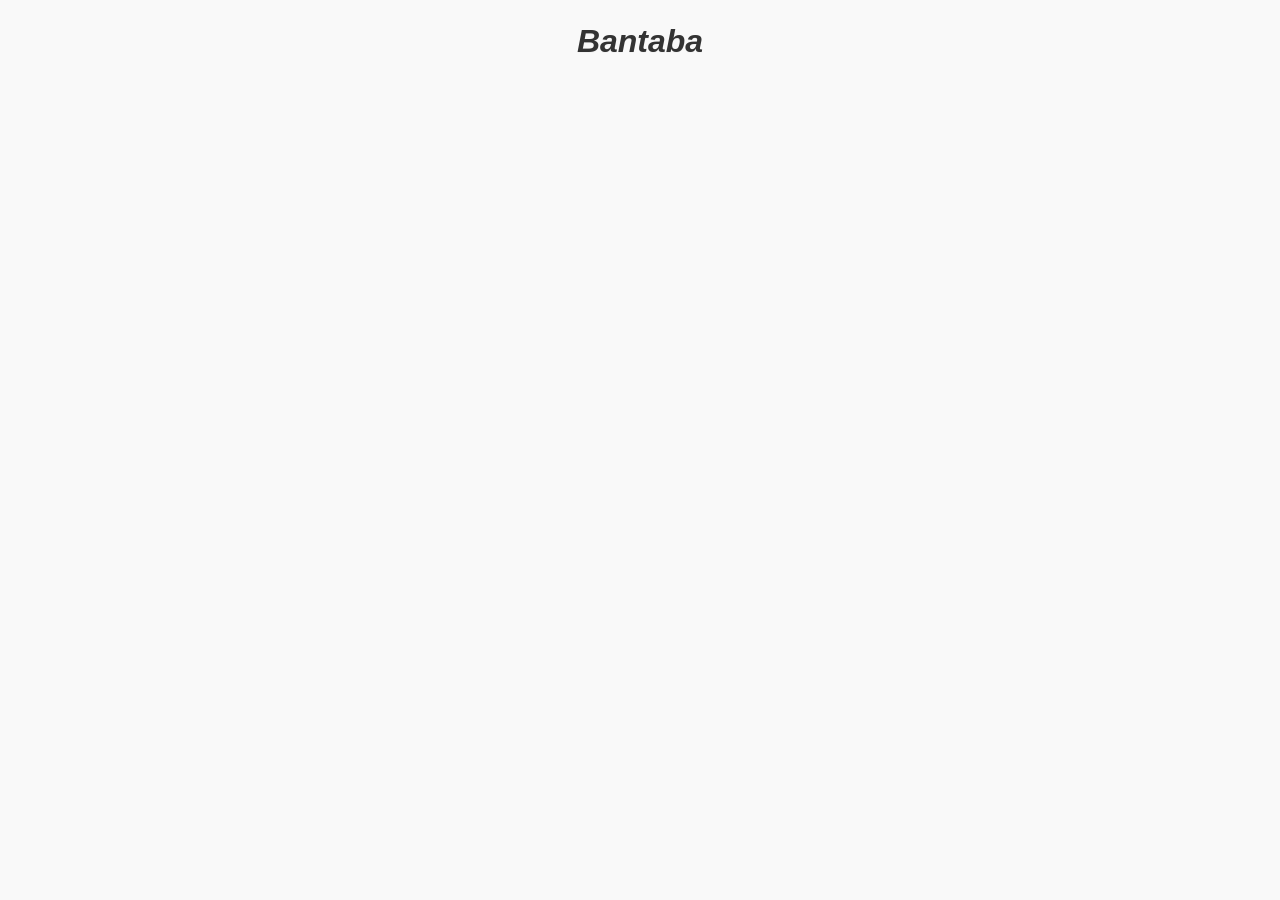
==== commit a8c05131: "text" ====
--- a/home.html
+++ b/home.html
@@ -1,77 +1,13 @@
 <!DOCTYPE html>
-<html  manifest="index.appcache">
+<html>
+<head>
+	<title>texting</title>
+  <html>
 <head>
 <title>Library</title>
 <meta charset='utf-8'/>
 <meta name='format-detection' content='telephone=no' />
 <meta name='viewport' content='width=device-width, initial-scale=1, user-scalable=no, minimum-scale=1, maximum-scale=1'/>
-<!--
-<meta name='playstore' content='https://play.google.com/store/apps/details?id=com.b4a.JQMShow'/>
--->
-
-
-<script src="https://www.gstatic.com/firebasejs/4.6.2/firebase.js"></script>
-<script>
-  // Initialize Firebase
-  var config = {
-    apiKey: "AIzaSyDiicjmHj9JilASurfFENPI7-nxpjh1-2E",
-    authDomain: "bantabaapp.firebaseapp.com",
-    databaseURL: "https://bantabaapp.firebaseio.com",
-    projectId: "bantabaapp",
-    storageBucket: "",
-    messagingSenderId: "354968355691"
-  };
-  firebase.initializeApp(config);
-</script>
-
-<!--------- page 2 ------------>
-
-
-<script type="text/javascript">
-      initApp = function() {
-        firebase.auth().onAuthStateChanged(function(user) {
-          if (user) {
-            // User is signed in.
-            var displayName = user.displayName;
-            var email = user.email;
-            var emailVerified = user.emailVerified;
-            var photoURL = user.photoURL;
-            var uid = user.uid;
-            var phoneNumber = user.phoneNumber;
-            var providerData = user.providerData;
-            user.getIdToken().then(function(accessToken) {
-              document.getElementById('sign-in-status').textContent = 'Signed in';
-              document.getElementById('sign-in').textContent = 'Sign out';
-              document.getElementById('account-details').textContent = JSON.stringify({
-                displayName: displayName,
-                email: email,
-                emailVerified: emailVerified,
-                phoneNumber: phoneNumber,
-                photoURL: photoURL,
-                uid: uid,
-                accessToken: accessToken,
-                providerData: providerData
-              }, null, '  ');
-            });
-          } else {
-            // User is signed out.
-            document.getElementById('sign-in-status').textContent = 'Signed out';
-            document.getElementById('sign-in').textContent = 'Sign in';
-            document.getElementById('account-details').textContent = 'null';
-          }
-        }, function(error) {
-          console.log(error);
-        });
-      };
-
-      window.addEventListener('load', function() {
-        initApp()
-      });
-    </script>
-
-
-
-
 
 <meta name='apple-mobile-web-app-cabable' content='YES'/>
 <meta name='keywords' content='JQM.Show,JQuery Mobile,JQuery,JavaScript,Google Play Store,kara Jagne ,Mobile,Hybrid,HTML,CSS,Responsive,HTML5,JSON,Stringify,Parse'/>
@@ -138,699 +74,57 @@
 <script type="text/javascript" src="js/lib/jquery-1.9.0.min.js"></script>
 <script type="text/javascript" src="js/jquery-comments.js"></script>
 <!-- ---------coment link---------- -->
+	<!---------------- / Firebase Sign In---------------->
+	<!--------- page 1 ------------>
 
-<!-- bantaba link
-<link rel="stylesheet" type="text/css" href="css/styling.css" >
-<!--bantaba link-->
 
-<style>body * {font-family: 'Helvetica Neue', Helvetica, Arial, sans-serif; }
-.ui-header .ui-title, .ui-footer .ui-title {margin-right: 0 !important; margin-left: 0 !important; }
-.marker {max-width: 100%; max-height: 100%; }
-.tab-content {display:none; }
-.tab-content:first-child { display: block;}
-.ui-body-c { border: 1px solid #aaa!important;}
-caption {font-weight: bold; font-size: 1.1em; }
-.ui-li .ui-btn-inner a.ui-link-inherit, .ui-li-static.ui-li { display: block !important; padding: 0.9em 75px 0.9em 15px !important; }
-body .ui-li .ui-li-desc {white-space: normal; }
-body .ui-footer .ui-title {white-space: normal; }
-a, button, .myelements {-ms-touch-action: manipulation; touch-action: manipulation;  border-radius: 10px; }
-img { padding: 5px; }
-.ui-li-has-thumb .ui-btn-inner a.ui-link-inherit, .ui-li-static.ui-li-has-thumb { min-height: 80px !important; }
-.ui-li-has-arrow .ui-btn-inner a.ui-link-inherit, .ui-li-static.ui-li-has-arrow { padding-right: 10% !important; }
-.ui-li-has-thumb .ui-btn-inner a.ui-link-inherit, .ui-li-static.ui-li-has-thumb { padding-left: 25% !important; }
-.iphonedv { width:150px;height:96px;margin:15px 4px 10px 4px;float:left;padding-bottom:35px;text-align:center; }
-.iphonebtn { text-decoration: none; color: #FFFFFF; }
-.backpicture { background-image:url('b.jpg');background-repeat:no-repeat;background-size:100% 100%; background-attachment: fixed; }
-.backpictureGame { background-image:url('b.jpg');background-repeat:no-repeat;background-size:100% 100%; background-attachment: fixed; }
-.red {color:red; }
-.rightnav { width:65%;float:left;margin-left:35px;}
-.leftnav { width:30%;float:left; }
-.borderdv { border-radius: inherit; }
-.centertext { text-align: center; }
-.ui-icon-exportexcel:after {background-image: url("exportexcel.png");background-size: 14px 14px;}
-.ui-icon-records:after {background-image: url("records.png");background-size: 14px 14px;}
-#pgMenuHdr, .header,  header{
-	box-shadow: 1px 2px 10px;
-	color: white;
-}
-body{
-	
-}
-footer{
-	opacity: 0.8;
-	background-color: rgb(10,10,20);
-	
-	color: white;
-	box-shadow: 1px 0px 10px;
-	
-}
-.fb-comments{
-	width: 100%;
-}
-</style>
+<script src="https://www.gstatic.com/firebasejs/4.6.2/firebase.js"></script>
+<script>
+  // Initialize Firebase
+  var config = {
+    apiKey: "AIzaSyDiicjmHj9JilASurfFENPI7-nxpjh1-2E",
+    authDomain: "bantabaapp.firebaseapp.com",
+    databaseURL: "https://bantabaapp.firebaseio.com",
+    projectId: "bantabaapp",
+    storageBucket: "",
+    messagingSenderId: "354968355691"
+  };
+  firebase.initializeApp(config);
+</script>
+
+
+<!--------- page 2 ------------>
+<script src="https://cdn.firebase.com/libs/firebaseui/2.4.1/firebaseui.js"></script>
+    <link type="text/css" rel="stylesheet" href="https://cdn.firebase.com/libs/firebaseui/2.4.1/firebaseui.css" />
+    <script type="text/javascript">
+      // FirebaseUI config.
+      var uiConfig = {
+        signInSuccessUrl: 'index.html',
+        signInOptions: [
+          // Leave the lines as is for the providers you want to offer your users.
+          firebase.auth.GoogleAuthProvider.PROVIDER_ID,
+          firebase.auth.EmailAuthProvider.PROVIDER_ID,
+          firebase.auth.PhoneAuthProvider.PROVIDER_ID
+        ],
+        // Terms of service url.
+        tosUrl: '<your-tos-url>'
+      };
+
+      // Initialize the FirebaseUI Widget using Firebase.
+      var ui = new firebaseui.auth.AuthUI(firebase.auth());
+      // The start method will wait until the DOM is loaded.
+      ui.start('#firebaseui-auth-container', uiConfig);
+    </script>	
+<!---------------- / Firebase Sign In---------------->
+
+
+	<script src="jquery-3.2.1.js"></script>
 </head>
 <body>
-
-<div id="fb-root"></div>
-<script>(function(d, s, id) {
-  var js, fjs = d.getElementsByTagName(s)[0];
-  if (d.getElementById(id)) return;
-  js = d.createElement(s); js.id = id;
-  js.src = 'https://connect.facebook.net/en_US/sdk.js#xfbml=1&version=v2.11&appId=159963361276110';
-  fjs.parentNode.insertBefore(js, fjs);
-}(document, 'script', 'facebook-jssdk'));</script>
-
-
-<!-- ------------------------ homePage ------------------------ -->
-<div id="pgMenu" data-role="page" data-theme="b" class="backpicture">
-
-<div data-position="left" data-display="overlay" data-position-fixed="true" id="pgBookLeftPnl" data-role="panel">
-<ul data-role="listview" id="pgBookLeftPnlLV">
-<li><a data-transition="pop" href="#pgfashion" class="ui-btn ui-icon-plus ui-btn-icon-left">Fachion</a></li>
-<li><a data-transition="pop" href="#pglocal" class="ui-btn ui-icon-eye ui-btn-icon-left">Local</a></li>
-<li><a data-transition="flip" href="#pgmusic" class="ui-btn ui-icon-eye ui-btn-icon-left">Music</a></li>
-<li><a data-transition="pop" href="#pgsport" class="ui-btn ui-icon-eye ui-btn-icon-left">Sports</a></li>
-<li><a data-transition="turn" href="#pgtech" class="ui-btn ui-icon-video ui-btn-icon-left">Tech</a></li>
-<li><a data-transition="fade" href="#pgBook" class="ui-btn ui-icon-audio ui-btn-icon-left">Eduction</a></li>
-<li><a data-transition="flip" href="#pgmarket" class="ui-btn ui-icon-shop ui-btn-icon-left">Market</a></li>
-<li><a data-transition="flip" href="#pgdownloads" class="ui-btn ui-icon-arrow-d ui-btn-icon-left">Downloads</a></li>
-<li><a data-transition="flip" href="index.html" class="ui-btn ui-icon-arrow-d ui-btn-icon-left">Sign Out</a></li>
-</ul>
-</div>
-
-
-<div data-position="right" data-display="overlay" data-position-fixed="true" id="pgdownload" data-role="panel">
-<ul data-role="listview" id="pgBookLeftPnlLV">
-<li><a data-transition="pop" href="#" class="ui-btn ui-icon-eye ui-btn-icon-left">Android</a></li>
-<li><a data-transition="pop" href="#" class="ui-btn ui-icon-eye ui-btn-icon-left">Iphone</a></li>
-<li><a data-transition="flip" href="#" class="ui-btn ui-icon-eye ui-btn-icon-left">Windows Phone</a></li>
-<li><a data-transition="pop" href="#" class="ui-btn ui-icon-eye ui-btn-icon-left">Computer</a></li>
-</ul>
-</div>
+	<h1 style="text-align: center; font-style: italic;">Bantaba</h1>
+	<div style="margin-top: 10%;" id="firebaseui-auth-container"></div>
 
 
 
-<header id="pgMenuHdr" data-role="header" data-theme="x" data-position="fixed" data-tap-toggle="false">
-<a data-role="button" id="pgBookMenu" data-icon="bars" data-transition="pop" href="#pgBookLeftPnl" class="ui-btn-left">Menu</a>
-
-<a data-role="button" id="pgAddBookRightMenu" data-icon="arrow-d" href="#pgdownload" class="ui-btn-right">App</a>
-<h1><img src="photos/loo.png" width="30" height="20"></img>Bantaba</h1>
-
-</header>
-<div id="pgMenuCnt" data-role="content">
-<div class="iphonedv">
-<a style="text-decoration: none; color: #FFFFFF;" id="sbBook" data-transition="pop" href="#pgfashion"><img height="96" width="96" title="Books" src="apps80.png" alt="Maintain Books"></img>
-</br><strong>Fashion</strong></a>
-</div>
-<div class="iphonedv">
-<a style="text-decoration: none; color: #FFFFFF; z-index: 1;" id="" data-transition="pop" href="#pglocal"><img height="96" width="96" title="Reports" src="apps80.png" alt="Access Local"></img>
-</br><strong>Local</strong></a>
-</div>
-
-<div class="iphonedv">
-<a style="text-decoration: none; color: #FFFFFF; z-index: 1;" id="" data-transition="pop" href="#pgtech"><img height="96" width="96" title="Tech" src="apps80.png" alt="Access Tech"></img>
-</br><strong>Tech</strong></a>
-</div>
-
-<div class="iphonedv">
-<a style="text-decoration: none; color: #FFFFFF; z-index: 1;" id="" data-transition="pop" href="#pgsport"><img height="96" width="96" title="Sport" src="apps80.png" alt="Access Sport"></img>
-</br><strong>Sport</strong></a>
-</div>
-
-<div class="iphonedv">
-<a style="text-decoration: none; color: #FFFFFF; z-index: 1;" id="" data-transition="pop" href="#pgBook"><img height="96" width="96" title="Eduction" src="apps80.png" alt="Access Eduction"></img>
-</br><strong>Education</strong></a>
-</div>
-
-<div class="iphonedv">
-<a style="text-decoration: none; color: #FFFFFF; z-index: 1;" id="" data-transition="pop" href="#pgmusic"><img height="96" width="96" title="Music" src="apps80.png" alt="Access Music"></img>
-</br><strong>Music</strong></a>
-</div>
-
-<div class="iphonedv">
-<a style="text-decoration: none; color: #FFFFFF; z-index: 1;" id="" data-transition="pop" href="#pgmarket"><img height="96" width="96" title="Market" src="apps80.png" alt="Access Market"></img>
-</br><strong>Market</strong></a>
-</div>
-
-<div class="iphonedv">
-<a style="text-decoration: none; color: #FFFFFF; z-index: 1;" id="" data-transition="pop" href="#pgdownloads"><img height="96" width="96" title="Downloads" src="apps80.png" alt="Access Downloads"></img>
-</br><strong>Downloads</strong></a>
-</div>
-</div>
-<!--footer-->
-<footer id="pgMenuFtr" data-role="footer" data-theme="x" data-position="" data-tap-toggle="false">
-<form style="z-index: 2;">
-	<div data-role="fieldcontain">
-      <input type="text" placeholder="Search Bantaba" width="10">
-      </div>
-
-      <button type="submit" style="margin-left: 40%;">Search</button>
-       <p style="margin-left: 35%;">
-      &copy; Bantaba 2017
-    </p>
-  </form>
-</footer>
-<!--/footer-->
-</div>
-
-
-
-
-
-
-
-
-
-
-<!-- ------------------------ fashion ------------------------ -->
-<div id="pgfashion" data-role="page" data-theme="b" class="backpicture">
-
-<div data-position="left" data-display="overlay" data-position-fixed="true" id="pgBookLeftPnl" data-role="panel">
-<ul data-role="listview" id="pgBookLeftPnlLV">
-<li><a data-transition="pop" href="#pgfashion" class="ui-btn ui-icon-plus ui-btn-icon-left">Fachion</a></li>
-<li><a data-transition="pop" href="#pglocal" class="ui-btn ui-icon-eye ui-btn-icon-left">Local</a></li>
-<li><a data-transition="flip" href="#pgmusic" class="ui-btn ui-icon-eye ui-btn-icon-left">Music</a></li>
-<li><a data-transition="pop" href="#pgsport" class="ui-btn ui-icon-eye ui-btn-icon-left">Sports</a></li>
-<li><a data-transition="turn" href="#pgtech" class="ui-btn ui-icon-video ui-btn-icon-left">Tech</a></li>
-<li><a data-transition="fade" href="#pgBook" class="ui-btn ui-icon-audio ui-btn-icon-left">Eduction</a></li>
-<li><a data-transition="flip" href="#pgMarket" class="ui-btn ui-icon-shop ui-btn-icon-left">Market</a></li>
-<li><a data-transition="flip" href="#pgdownloads" class="ui-btn ui-icon-arrow-d ui-btn-icon-left">Downloads</a></li>
-<li><a data-transition="pop" href="#pgMenu" class="ui-btn ui-icon-carat-l ui-btn-icon-left">Back</a></li>
-<li><a data-transition="flip" href="index.html" class="ui-btn ui-icon-arrow-d ui-btn-icon-left">Sign Out</a></li>
-</ul>
-</div>
-
-
-<div data-position="right" data-display="overlay" data-position-fixed="true" id="pgdownload" data-role="panel">
-<ul data-role="listview" id="pgBookLeftPnlLV">
-<li><a data-transition="pop" href="#" class="ui-btn ui-icon-eye ui-btn-icon-left">Android</a></li>
-<li><a data-transition="pop" href="#" class="ui-btn ui-icon-eye ui-btn-icon-left">Iphone</a></li>
-<li><a data-transition="flip" href="#" class="ui-btn ui-icon-eye ui-btn-icon-left">Windows Phone</a></li>
-<li><a data-transition="pop" href="#" class="ui-btn ui-icon-eye ui-btn-icon-left">Computer</a></li>
-</ul>
-</div>
-
-
-<!-- fashion Header-->
-<header id="pgMenuHdr" data-role="header" data-theme="x" data-position="fixed" data-tap-toggle="false">
-<a data-role="button" id="pgBookMenu" data-icon="bars" data-transition="pop" href="#pgBookLeftPnl" class="ui-btn-left">Menu</a>
-
-<a data-role="button" id="pgAddBookRightMenu" data-icon="arrow-d" href="#pgdownload" class="ui-btn-right">App</a>
-<h1><img src="photos/loo.png" width="30" height="20"></img>Bantaba</h1>
-
-</header>
-<!-- /fashion Header-->
-
-<!-- fashion Content-->
-<div id="pgMenuCnt" data-role="content">
-	<h2>Fashion </h2>
-<br>
-
-<article class="regular2">
-			<p><img src="photos/ee.jpg"><h3>Music</h3>
-			Drake: This caribbean girl is pushing her limits!
-			Lorem ipsum dolor sit amet, consectetur adipisicing elit, sed do eiusmod</p>
-			<div class="fb-comments" data-href="https://kjagne.github.io/home.html#pgfashion" data-numposts="5" data-mobile="Auto-detected" data-width="100%"></div>
-	</article>
-	<article class="regular2">
-			<p><img src="photos/ty.jpg"><h3>Music</h3>
-			Drake: This caribbean girl is pushing her limits!
-			Lorem ipsum dolor sit amet, consectetur adipisicing elit, sed do eius</p>
-			<div class="fb-comments" data-href="https://kjagne.github.io/home.html#pgfashion" data-numposts="5" data-mobile="Auto-detected" data-width="100%"></div>
-	</article>
-	<article class="regular2">
-			<p><img src="photos/kim-kardashian.jpg"><h3>Music</h3>
-			Drake: This caribbean girl is pushing her limits!
-			Lorem ipsum dolor sit amet, consectetur adipisicing elit, sed do eiusmod</p>
-			<div class="fb-comments" data-href="https://kjagne.github.io/home.html#pgfashion" data-numposts="5" data-mobile="Auto-detected" data-width="100%"></div>
-	</article>
-	<article class="regular2">
-			<p><img src="photos/jenna.jpg"><h3>Music</h3>
-			Drake: This caribbean girl is pushing her limits!
-			Lorem ipsum dolor sit amet, consectetur adipisicing elit, sed do eiusmod</p>
-			<p id="footer">
-			<span class="likes">0</span><img class="likeimg" src="photos/like.png"> <img src="photos/Share.png" width="30" height="30"></p>
-	</article>
-	
-	<article class="regular2">
-			<p><img src="photos/ho.png"><h3>Music</h3>
-			Drake: This caribbean girl is pushing her limits!
-			Lorem ipsum dolor sit amet, consectetur adipisicing elit, sed do</p>
-			
-			<div class="fb-comments" data-href="https://kjagne.github.io/home.html#pgfashion" data-numposts="5" data-mobile="Auto-detected" data-width="100%"></div>
-			
-	</article>
-	
-	
-
-</div>
-<!-- /fashion Content-->
-
-<!--footer-->
-<footer class="footer" id="pgMenuFtr" data-role="footer" ata-theme="x" data-position="absolute" data-tap-toggle="false">
-<form style="z-index: 2;">
-	<div data-role="fieldcontain">
-      <input type="text" placeholder="Search Bantaba" width="10">
-      </div>
-
-      <button type="submit" style="margin-left: 40%;">Search</button>
-       <p style="margin-left: 35%;">
-      &copy; Bantaba 2017
-    </p>
-  </form>
-</footer>
-<!--footer-->
-</div>
-
-
-
-
-
-<!-- ------------------------ Sports ------------------------ -->
-<div id="pgsport" data-role="page" data-theme="b" class="backpicture">
-
-<div data-position="left" data-display="overlay" data-position-fixed="true" id="pgBookLeftPnl" data-role="panel">
-<ul data-role="listview" id="pgBookLeftPnlLV">
-<li><a data-transition="pop" href="#pgfashion" class="ui-btn ui-icon-plus ui-btn-icon-left">Fachion</a></li>
-<li><a data-transition="pop" href="#pglocal" class="ui-btn ui-icon-eye ui-btn-icon-left">Local</a></li>
-<li><a data-transition="flip" href="#pgmusic" class="ui-btn ui-icon-eye ui-btn-icon-left">Music</a></li>
-<li><a data-transition="pop" href="#pgsport" class="ui-btn ui-icon-eye ui-btn-icon-left">Sports</a></li>
-<li><a data-transition="turn" href="#pgtech" class="ui-btn ui-icon-video ui-btn-icon-left">Tech</a></li>
-<li><a data-transition="fade" href="#pgBook" class="ui-btn ui-icon-audio ui-btn-icon-left">Eduction</a></li>
-<li><a data-transition="flip" href="#pgmarket" class="ui-btn ui-icon-shop ui-btn-icon-left">Market</a></li>
-<li><a data-transition="flip" href="#pgdownloads" class="ui-btn ui-icon-arrow-d ui-btn-icon-left">Downloads</a></li>
-<li><a data-transition="pop" href="#pgMenu" class="ui-btn ui-icon-carat-l ui-btn-icon-left">Back</a></li>
-<li><a data-transition="pop" href="index.html" class="ui-btn ui-icon-carat-l ui-btn-icon-left">Sign Out</a></li>
-
-
-
-
-</ul>
-</div>
-
-
-<div data-position="right" data-display="overlay" data-position-fixed="true" id="pgdownload" data-role="panel">
-<ul data-role="listview" id="pgBookLeftPnlLV">
-<li><a data-transition="pop" href="#" class="ui-btn ui-icon-eye ui-btn-icon-left">Android</a></li>
-<li><a data-transition="pop" href="#" class="ui-btn ui-icon-eye ui-btn-icon-left">Iphone</a></li>
-<li><a data-transition="flip" href="#" class="ui-btn ui-icon-eye ui-btn-icon-left">Windows Phone</a></li>
-<li><a data-transition="pop" href="#" class="ui-btn ui-icon-eye ui-btn-icon-left">Computer</a></li>
-</ul>
-</div>
-
-
-<!-- sport Header-->
-<header id="pgMenuHdr" data-role="header" data-theme="x" data-position="fixed" data-tap-toggle="false">
-<a data-role="button" id="pgBookMenu" data-icon="bars" data-transition="pop" href="#pgBookLeftPnl" class="ui-btn-left">Menu</a>
-
-<a data-role="button" id="pgAddBookRightMenu" data-icon="arrow-d" href="#pgdownload" class="ui-btn-right">App</a>
-<h1><img src="photos/loo.png" width="30" height="20"></img>Bantaba</h1>
-
-</header>
-<!-- /sport Header-->
-
-<!-- sport Content-->
-<div id="pgMenuCnt" data-role="content">
-	<h2>Sports</h2>
-
-<article class="regular2">
-			<p><img src="photos/kobe.jpg"><h3>Music</h3>
-			Drake: This caribbean girl is pushing her limits!
-			Lorem ipsum dolor sit amet, consectetur adipisicing elit, sed do eiusmod</p>
-			<p id="footer">
-			<span class="likes">0</span><img class="likeimg" src="photos/like.png"> <img src="photos/Share.png" width="30" height="30"></p>
-	</article>
-	<article class="regular2">
-			<p><img src="photos/k.jpg"><h3>Music</h3>
-			Drake: This caribbean girl is pushing her limits!
-			Lorem ipsum dolor sit amet, consectetur adipisicing elit, sed do eius</p>
-			<p id="footer">
-			<span class="likes">0</span><img class="likeimg" src="photos/like.png"> <img src="photos/Share.png" width="30" height="30"></p>
-	</article>
-	<article class="regular2">
-			<p><img src="photos/r.jpg"><h3>Music</h3>
-			Drake: This caribbean girl is pushing her limits!
-			Lorem ipsum dolor sit amet, consectetur adipisicing elit, sed do eiusmod</p>
-			<p id="footer">
-			<span class="likes">0</span><img class="likeimg" src="photos/like.png"> <img src="photos/Share.png" width="30" height="30"></p>
-	</article>
-	<article class="regular2">
-			<p><img src="photos/p.jpg"><h3>Music</h3>
-			Drake: This caribbean girl is pushing her limits!
-			Lorem ipsum dolor sit amet, consectetur adipisicing elit, sed do eiusmod</p>
-			<p id="footer">
-			<span class="likes">0</span><img class="likeimg" src="photos/like.png"> <img src="photos/Share.png" width="30" height="30"></p>
-	</article>
-	<article class="regular2">
-			<p><img src="photos/j.jpg"><h3>Music</h3>
-			Drake: This caribbean girl is pushing her limits!
-			Lorem ipsum dolor sit amet, consectetur adipisicing elit, sed do eiusmod</p>
-			<p id="footer">
-			<span class="likes">0</span><img class="likeimg" src="photos/like.png"> <img src="photos/Share.png" width="30" height="30"></p>
-	</article>
-	
-	
-
-</div>
-<!-- /sports Content-->
-
-<!--footer-->
-<footer class="footer" id="pgMenuFtr" data-role="footer" ata-theme="x" data-position="absolute" data-tap-toggle="false">
-<form style="z-index: 2;">
-	<div data-role="fieldcontain">
-      <input type="text" placeholder="Search Bantaba" width="10">
-      </div>
-
-      <button type="submit" style="margin-left: 40%;">Search</button>
-       <p style="margin-left: 35%;">
-      &copy; Bantaba 2017
-    </p>
-  </form>
-</footer>
-<!--footer-->
-</div>
-
-<!-- ------------------------ Tech ------------------------ -->
-<div id="pgtech" data-role="page" data-theme="b" class="backpicture">
-
-<div data-position="left" data-display="overlay" data-position-fixed="true" id="pgBookLeftPnl" data-role="panel">
-<ul data-role="listview" id="pgBookLeftPnlLV">
-<li><a data-transition="pop" href="#pgfashion" class="ui-btn ui-icon-plus ui-btn-icon-left">Fachion</a></li>
-<li><a data-transition="pop" href="#pglocal" class="ui-btn ui-icon-eye ui-btn-icon-left">Local</a></li>
-<li><a data-transition="flip" href="#pgmusic" class="ui-btn ui-icon-eye ui-btn-icon-left">Music</a></li>
-<li><a data-transition="pop" href="#pgsport" class="ui-btn ui-icon-eye ui-btn-icon-left">Sports</a></li>
-<li><a data-transition="turn" href="#pgtech" class="ui-btn ui-icon-video ui-btn-icon-left">Tech</a></li>
-<li><a data-transition="fade" href="#pgBook" class="ui-btn ui-icon-audio ui-btn-icon-left">Eduction</a></li>
-<li><a data-transition="flip" href="#pgmarket" class="ui-btn ui-icon-shop ui-btn-icon-left">Market</a></li>
-<li><a data-transition="flip" href="#pgdownloads" class="ui-btn ui-icon-arrow-d ui-btn-icon-left">Downloads</a></li>
-<li><a data-transition="pop" href="#pgMenu" class="ui-btn ui-icon-carat-l ui-btn-icon-left">Back</a></li>
-<li><a data-transition="pop" href="index.html" class="ui-btn ui-icon-carat-l ui-btn-icon-left">Sign Out</a></li>
-
-</ul>
-</div>
-
-
-<div data-position="right" data-display="overlay" data-position-fixed="true" id="pgdownload" data-role="panel">
-<ul data-role="listview" id="pgBookLeftPnlLV">
-<li><a data-transition="pop" href="#" class="ui-btn ui-icon-eye ui-btn-icon-left">Android</a></li>
-<li><a data-transition="pop" href="#" class="ui-btn ui-icon-eye ui-btn-icon-left">Iphone</a></li>
-<li><a data-transition="flip" href="#" class="ui-btn ui-icon-eye ui-btn-icon-left">Windows Phone</a></li>
-<li><a data-transition="pop" href="#" class="ui-btn ui-icon-eye ui-btn-icon-left">Computer</a></li>
-</ul>
-</div>
-
-
-<!-- tech Header-->
-<header id="pgMenuHdr" data-role="header" data-theme="x" data-position="fixed" data-tap-toggle="false">
-<a data-role="button" id="pgBookMenu" data-icon="bars" data-transition="pop" href="#pgBookLeftPnl" class="ui-btn-left">Menu</a>
-
-<a data-role="button" id="pgAddBookRightMenu" data-icon="arrow-d" href="#pgdownload" class="ui-btn-right">App</a>
-<h1><img src="photos/loo.png" width="30" height="20"></img>Bantaba</h1>
-
-</header>
-<!-- /tech Header-->
-
-<!-- tech Content-->
-<div id="pgMenuCnt" data-role="content">
-	<h2>Tech</h2>
-
-<article class="regular2">
-			<p><img src="photos/bill.jpg"><h3>Music</h3>
-			Drake: This caribbean girl is pushing her limits!
-			Lorem ipsum dolor sit amet, consectetur adipisicing elit, sed do eiusmod</p>
-			<p id="footer">
-			<span class="likes">0</span><img class="likeimg" src="photos/like.png"> <img src="photos/Share.png" width="30" height="30"></p>
-
-			<div class="fb-like" data-href="https://developers.facebook.com/docs/plugins/" data-layout="button_count" data-action="like" data-size="small" data-show-faces="true" data-share="true"></div>
-	</article>
-	<article class="regular2">
-			<p><img src="photos/bill1.jpg"><h3>Music</h3>
-			Drake: This caribbean girl is pushing her limits!
-			Lorem ipsum dolor sit amet, consectetur adipisicing elit, sed do eius</p>
-			<p id="footer">
-			<span class="likes">0</span><img class="likeimg" src="photos/like.png"> <img src="photos/Share.png" width="30" height="30"></p>
-
-			<div class="fb-like" data-href="https://developers.facebook.com/docs/plugins/" data-layout="button_count" data-action="like" data-size="small" data-show-faces="true" data-share="true"></div>
-	</article>
-	<article class="regular2">
-			<p><img src="photos/mark.jpg"><h3>Music</h3>
-			Drake: This caribbean girl is pushing her limits!
-			Lorem ipsum dolor sit amet, consectetur adipisicing elit, sed do eiusmod</p>
-			<p id="footer">
-			<span class="likes">0</span><img class="likeimg" src="photos/like.png"> <img src="photos/Share.png" width="30" height="30"></p>
-
-			<div class="fb-like" data-href="https://developers.facebook.com/docs/plugins/" data-layout="button_count" data-action="like" data-size="small" data-show-faces="true" data-share="true"></div>
-	</article>
-	<article class="regular2">
-			<p><img src="photos/teve.jpg"><h3>Music</h3>
-			Drake: This caribbean girl is pushing her limits!
-			Lorem ipsum dolor sit amet, consectetur adipisicing elit, sed do eiusmod</p>
-			<p id="footer">
-			<span class="likes">0</span><img class="likeimg" src="photos/like.png"> <img src="photos/Share.png" width="30" height="30"></p>
-
-			<div class="fb-like" data-href="https://developers.facebook.com/docs/plugins/" data-layout="button_count" data-action="like" data-size="small" data-show-faces="true" data-share="true"></div>
-	</article>
-	<article class="regular2">
-			<p><img src="photos/ty.jpg"><h3>Music</h3>
-			Drake: This caribbean girl is pushing her limits!
-			Lorem ipsum dolor sit amet, consectetur adipisicing elit, sed do eiusmod</p>
-			<p id="footer">
-			<span class="likes">0</span><img class="likeimg" src="photos/like.png"> <img src="photos/Share.png" width="30" height="30"></p>
-
-			<div class="fb-like" data-href="https://developers.facebook.com/docs/plugins/" data-layout="button_count" data-action="like" data-size="small" data-show-faces="true" data-share="true"></div>
-	</article>
-	
-	
-
-</div>
-<!-- /tech Content-->
-
-<!--footer-->
-<footer class="footer" id="pgMenuFtr" data-role="footer" ata-theme="x" data-position="absolute" data-tap-toggle="false">
-<form style="z-index: 2;">
-	<div data-role="fieldcontain">
-      <input type="text" placeholder="Search Bantaba" width="10">
-      </div>
-
-      <button type="submit" style="margin-left: 40%;">Search</button>
-       <p style="margin-left: 35%;">
-      &copy; Bantaba 2017
-    </p>
-  </form>
-</footer>
-<!--footer-->
-</div>
-
-
-<!-- ------------------------ Music ------------------------ -->
-<div id="pgmusic" data-role="page" data-theme="b" class="backpicture">
-
-<div data-position="left" data-display="overlay" data-position-fixed="true" id="pgBookLeftPnl" data-role="panel">
-<ul data-role="listview" id="pgBookLeftPnlLV">
-<li><a data-transition="pop" href="#pgfashion" class="ui-btn ui-icon-plus ui-btn-icon-left">Fachion</a></li>
-<li><a data-transition="pop" href="#pglocal" class="ui-btn ui-icon-eye ui-btn-icon-left">Local</a></li>
-<li><a data-transition="flip" href="#pgmusic" class="ui-btn ui-icon-eye ui-btn-icon-left">Music</a></li>
-<li><a data-transition="pop" href="#pgsport" class="ui-btn ui-icon-eye ui-btn-icon-left">Sports</a></li>
-<li><a data-transition="turn" href="#pgtech" class="ui-btn ui-icon-video ui-btn-icon-left">Tech</a></li>
-<li><a data-transition="fade" href="#pgBook" class="ui-btn ui-icon-audio ui-btn-icon-left">Eduction</a></li>
-<li><a data-transition="flip" href="#pgmarket" class="ui-btn ui-icon-shop ui-btn-icon-left">Market</a></li>
-<li><a data-transition="flip" href="#pgdownloads" class="ui-btn ui-icon-arrow-d ui-btn-icon-left">Downloads</a></li>
-<li><a data-transition="pop" href="#pgMenu" class="ui-btn ui-icon-carat-l ui-btn-icon-left">Back</a></li>
-<li><a data-transition="pop" href="index.html" class="ui-btn ui-icon-carat-l ui-btn-icon-left">Sign Out</a></li>
-
-</ul>
-</div>
-
-
-<div data-position="right" data-display="overlay" data-position-fixed="true" id="pgdownload" data-role="panel">
-<ul data-role="listview" id="pgBookLeftPnlLV">
-<li><a data-transition="pop" href="#" class="ui-btn ui-icon-eye ui-btn-icon-left">Android</a></li>
-<li><a data-transition="pop" href="#" class="ui-btn ui-icon-eye ui-btn-icon-left">Iphone</a></li>
-<li><a data-transition="flip" href="#" class="ui-btn ui-icon-eye ui-btn-icon-left">Windows Phone</a></li>
-<li><a data-transition="pop" href="#" class="ui-btn ui-icon-eye ui-btn-icon-left">Computer</a></li>
-</ul>
-</div>
-
-
-<!-- music  Header-->
-<header id="pgMenuHdr" data-role="header" data-theme="x" data-position="fixed" data-tap-toggle="false">
-<a data-role="button" id="pgBookMenu" data-icon="bars" data-transition="pop" href="#pgBookLeftPnl" class="ui-btn-left">Menu</a>
-
-<a data-role="button" id="pgAddBookRightMenu" data-icon="arrow-d" href="#pgdownload" class="ui-btn-right">App</a>
-<h1><img src="photos/loo.png" width="30" height="20"></img>Bantaba</h1>
-
-</header>
-<!-- /music Header-->
-
-<!-- music Content-->
-<div id="pgMenuCnt" data-role="content">
-	<h2>Music</h2>
-
-<article class="regular2">
-			<p><img src="photos/7.jpg"><h3>Music</h3>
-			Drake: This caribbean girl is pushing her limits!
-			Lorem ipsum dolor sit amet, consectetur adipisicing elit, sed do eiusmod</p>
-			<p id="footer">
-			<span class="likes">0</span><img class="likeimg" src="photos/like.png"> <img src="photos/Share.png" width="30" height="30"></p>
-	</article>
-	<article class="regular2">
-			<p><img src="photos/13.jpg"><h3>Music</h3>
-			Drake: This caribbean girl is pushing her limits!
-			Lorem ipsum dolor sit amet, consectetur adipisicing elit, sed do eius</p>
-			<p id="footer">
-			<span class="likes">0</span><img class="likeimg" src="photos/like.png"> <img src="photos/Share.png" width="30" height="30"></p>
-	</article>
-	<article class="regular2">
-			<p><img src="photos/10.jpg"><h3>Music</h3>
-			Drake: This caribbean girl is pushing her limits!
-			Lorem ipsum dolor sit amet, consectetur adipisicing elit, sed do eiusmod</p>
-			<p id="footer">
-			<span class="likes">0</span><img class="likeimg" src="photos/like.png"> <img src="photos/Share.png" width="30" height="30"></p>
-	</article>
-	<article class="regular2">
-			<p><img src="photos/8.jpg"><h3>Music</h3>
-			Drake: This caribbean girl is pushing her limits!
-			Lorem ipsum dolor sit amet, consectetur adipisicing elit, sed do eiusmod</p>
-			<p id="footer">
-			<span class="likes">0</span><img class="likeimg" src="photos/like.png"> <img src="photos/Share.png" width="30" height="30"></p>
-	</article>
-	<article class="regular2">
-			<p><img src="photos/4.jpg"><h3>Music</h3>
-			Drake: This caribbean girl is pushing her limits!
-			Lorem ipsum dolor sit amet, consectetur adipisicing elit, sed do eiusmod</p>
-			<p id="footer">
-			<span class="likes">0</span><img class="likeimg" src="photos/like.png"> <img src="photos/Share.png" width="30" height="30"></p>
-	</article>
-	
-	
-
-</div>
-<!-- /local Content-->
-
-<!--footer-->
-<footer class="footer" id="pgMenuFtr" data-role="footer" ata-theme="x" data-position="absolute" data-tap-toggle="false">
-<form style="z-index: 2;">
-	<div data-role="fieldcontain">
-      <input type="text" placeholder="Search Bantaba" width="10">
-      </div>
-
-      <button type="submit" style="margin-left: 40%;">Search</button>
-       <p style="margin-left: 35%;">
-      &copy; Bantaba 2017
-    </p>
-  </form>
-</footer>
-<!--footer-->
-</div>
-
-
-<!-- ------------------------ Local ------------------------ -->
-<div id="pglocal" data-role="page" data-theme="b" class="backpicture">
-
-<div data-position="left" data-display="overlay" data-position-fixed="true" id="pgBookLeftPnl" data-role="panel">
-<ul data-role="listview" id="pgBookLeftPnlLV">
-<li><a data-transition="pop" href="#pgfashion" class="ui-btn ui-icon-plus ui-btn-icon-left">Fachion</a></li>
-<li><a data-transition="pop" href="#pglocal" class="ui-btn ui-icon-eye ui-btn-icon-left">Local</a></li>
-<li><a data-transition="flip" href="#pgmusic" class="ui-btn ui-icon-eye ui-btn-icon-left">Music</a></li>
-<li><a data-transition="pop" href="#pgsport" class="ui-btn ui-icon-eye ui-btn-icon-left">Sports</a></li>
-<li><a data-transition="turn" href="#pgtech" class="ui-btn ui-icon-video ui-btn-icon-left">Tech</a></li>
-<li><a data-transition="fade" href="#pgBook" class="ui-btn ui-icon-audio ui-btn-icon-left">Eduction</a></li>
-<li><a data-transition="flip" href="#pgmarket" class="ui-btn ui-icon-shop ui-btn-icon-left">Market</a></li>
-<li><a data-transition="flip" href="#pgdownloads" class="ui-btn ui-icon-arrow-d ui-btn-icon-left">Downloads</a></li>
-<li><a data-transition="pop" href="#pgMenu" class="ui-btn ui-icon-carat-l ui-btn-icon-left">Back</a></li>
-<li><a data-transition="pop" href="index.html" class="ui-btn ui-icon-carat-l ui-btn-icon-left">Sign Out</a></li>
-
-</ul>
-</div>
-
-
-<div data-position="right" data-display="overlay" data-position-fixed="true" id="pgdownload" data-role="panel">
-<ul data-role="listview" id="pgBookLeftPnlLV">
-<li><a data-transition="pop" href="#" class="ui-btn ui-icon-eye ui-btn-icon-left">Android</a></li>
-<li><a data-transition="pop" href="#" class="ui-btn ui-icon-eye ui-btn-icon-left">Iphone</a></li>
-<li><a data-transition="flip" href="#" class="ui-btn ui-icon-eye ui-btn-icon-left">Windows Phone</a></li>
-<li><a data-transition="pop" href="#" class="ui-btn ui-icon-eye ui-btn-icon-left">Computer</a></li>
-</ul>
-</div>
-
-
-<!-- local Header-->
-<header id="pgMenuHdr" data-role="header" data-theme="x" data-position="fixed" data-tap-toggle="false">
-<a data-role="button" id="pgBookMenu" data-icon="bars" data-transition="pop" href="#pgBookLeftPnl" class="ui-btn-left">Menu</a>
-
-<a data-role="button" id="pgAddBookRightMenu" data-icon="arrow-d" href="#pgdownload" class="ui-btn-right">App</a>
-<h1><img src="photos/loo.png" width="30" height="20"></img>Bantaba</h1>
-
-</header>
-<!-- /local Header-->
-
-<!-- local Content-->
-<div id="pgMenuCnt" data-role="content">
-	<h2>Local</h2>
-
-<article class="regular2">
-			<p><img src="photos/gee.jpg"><h3>Music</h3>
-			Drake: This caribbean girl is pushing her limits!
-			Lorem ipsum dolor sit amet, consectetur adipisicing elit, sed do eiusmod</p>
-			<p id="footer">
-			<span class="likes">0</span><img class="likeimg" src="photos/like.png"> <img src="photos/Share.png" width="30" height="30"></p>
-	</article>
-	<article class="regular2">
-			<p><img src="photos/79.jpg"><h3>Music</h3>
-			Drake: This caribbean girl is pushing her limits!
-			Lorem ipsum dolor sit amet, consectetur adipisicing elit, sed do eius</p>
-			<p id="footer">
-			<span class="likes">0</span><img class="likeimg" src="photos/like.png"> <img src="photos/Share.png" width="30" height="30"></p>
-	</article>
-	<article class="regular2">
-			<p><img src="photos/local.jpg"><h3>Music</h3>
-			Drake: This caribbean girl is pushing her limits!
-			Lorem ipsum dolor sit amet, consectetur adipisicing elit, sed do eiusmod</p>
-			<p id="footer">
-			<span class="likes">0</span><img class="likeimg" src="photos/like.png"> <img src="photos/Share.png" width="30" height="30"></p>
-	</article>
-	<article class="regular2">
-			<p><img src="photos/gee-gambian.jpg"><h3>Music</h3>
-			Drake: This caribbean girl is pushing her limits!
-			Lorem ipsum dolor sit amet, consectetur adipisicing elit, sed do eiusmod</p>
-			<p id="footer">
-			<span class="likes">0</span><img class="likeimg" src="photos/like.png"> <img src="photos/Share.png" width="30" height="30"></p>
-	</article>
-	<article class="regular2">
-			<p><img src="photos/78.jpg"><h3>Music</h3>
-			Drake: This caribbean girl is pushing her limits!
-			Lorem ipsum dolor sit amet, consectetur adipisicing elit, sed do eiusmod</p>
-			<p id="footer">
-			<span class="likes">0</span><img class="likeimg" src="photos/like.png"> <img src="photos/Share.png" width="30" height="30"></p>
-	</article>
-	
-	
-
-</div>
-<!-- /tech Content-->
-
-<!--footer-->
-<footer class="footer" id="pgMenuFtr" data-role="footer" ata-theme="x" data-position="absolute" data-tap-toggle="false">
-<form style="z-index: 2;">
-	<div data-role="fieldcontain">
-      <input type="text" placeholder="Search Bantaba" width="10">
-      </div>
-
-      <button type="submit" style="margin-left: 40%;">Search</button>
-       <p style="margin-left: 35%;">
-      &copy; Bantaba 2017
-    </p>
-  </form>
-</footer>
-<!--footer-->
-</div>
-
-
-
-
-
-
-</div>
-
 </body>
-</html>
+</html>
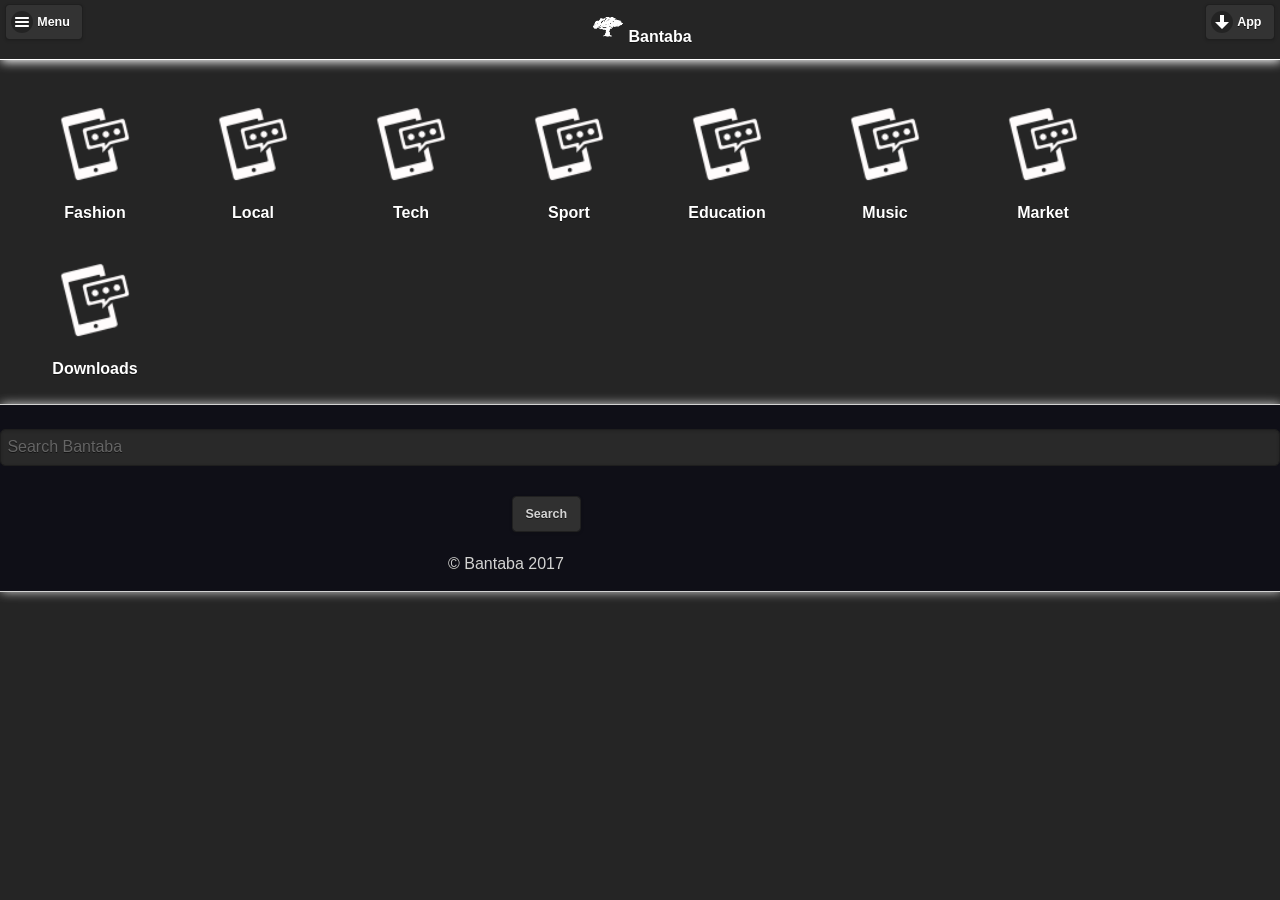
==== commit c746f4e9: "c" ====
--- a/home.html
+++ b/home.html
@@ -1,13 +1,82 @@
 <!DOCTYPE html>
-<html>
-<head>
-	<title>texting</title>
-  <html>
+<html  manifest="index.appcache">
 <head>
 <title>Library</title>
 <meta charset='utf-8'/>
 <meta name='format-detection' content='telephone=no' />
 <meta name='viewport' content='width=device-width, initial-scale=1, user-scalable=no, minimum-scale=1, maximum-scale=1'/>
+<!--
+<meta name='playstore' content='https://play.google.com/store/apps/details?id=com.b4a.JQMShow'/>
+-->
+ <script type="text/javascript" src="timeline.js"></script>
+ <script type="text/javascript" src="myjs.js"></script>
+ <link rel="stylesheet" type="text/css" href="css/feeling.css">
+  <script type="text/javascript" src="jquery.min1.js"></script>
+<script type="text/javascript" src="feeling.js"></script>
+
+
+<script src="https://www.gstatic.com/firebasejs/4.6.2/firebase.js"></script>
+<script>
+  // Initialize Firebase
+  var config = {
+    apiKey: "AIzaSyDiicjmHj9JilASurfFENPI7-nxpjh1-2E",
+    authDomain: "bantabaapp.firebaseapp.com",
+    databaseURL: "https://bantabaapp.firebaseio.com",
+    projectId: "bantabaapp",
+    storageBucket: "",
+    messagingSenderId: "354968355691"
+  };
+  firebase.initializeApp(config);
+</script>
+
+<!--------- page 2 ------------>
+
+
+<script type="text/javascript">
+      initApp = function() {
+        firebase.auth().onAuthStateChanged(function(user) {
+          if (user) {
+            // User is signed in.
+            var displayName = user.displayName;
+            var email = user.email;
+            var emailVerified = user.emailVerified;
+            var photoURL = user.photoURL;
+            var uid = user.uid;
+            var phoneNumber = user.phoneNumber;
+            var providerData = user.providerData;
+            user.getIdToken().then(function(accessToken) {
+              document.getElementById('sign-in-status').textContent = 'Signed in';
+              document.getElementById('sign-in').textContent = 'Sign out';
+              document.getElementById('account-details').textContent = JSON.stringify({
+                displayName: displayName,
+                email: email,
+                emailVerified: emailVerified,
+                phoneNumber: phoneNumber,
+                photoURL: photoURL,
+                uid: uid,
+                accessToken: accessToken,
+                providerData: providerData
+              }, null, '  ');
+            });
+          } else {
+            // User is signed out.
+            document.getElementById('sign-in-status').textContent = 'Signed out';
+            document.getElementById('sign-in').textContent = 'Sign in';
+            document.getElementById('account-details').textContent = 'null';
+          }
+        }, function(error) {
+          console.log(error);
+        });
+      };
+
+      window.addEventListener('load', function() {
+        initApp()
+      });
+    </script>
+
+
+
+
 
 <meta name='apple-mobile-web-app-cabable' content='YES'/>
 <meta name='keywords' content='JQM.Show,JQuery Mobile,JQuery,JavaScript,Google Play Store,kara Jagne ,Mobile,Hybrid,HTML,CSS,Responsive,HTML5,JSON,Stringify,Parse'/>
@@ -74,57 +143,288 @@
 <script type="text/javascript" src="js/lib/jquery-1.9.0.min.js"></script>
 <script type="text/javascript" src="js/jquery-comments.js"></script>
 <!-- ---------coment link---------- -->
-	<!---------------- / Firebase Sign In---------------->
-	<!--------- page 1 ------------>
-
-
-<script src="https://www.gstatic.com/firebasejs/4.6.2/firebase.js"></script>
-<script>
-  // Initialize Firebase
-  var config = {
-    apiKey: "AIzaSyDiicjmHj9JilASurfFENPI7-nxpjh1-2E",
-    authDomain: "bantabaapp.firebaseapp.com",
-    databaseURL: "https://bantabaapp.firebaseio.com",
-    projectId: "bantabaapp",
-    storageBucket: "",
-    messagingSenderId: "354968355691"
-  };
-  firebase.initializeApp(config);
-</script>
-
-
-<!--------- page 2 ------------>
-<script src="https://cdn.firebase.com/libs/firebaseui/2.4.1/firebaseui.js"></script>
-    <link type="text/css" rel="stylesheet" href="https://cdn.firebase.com/libs/firebaseui/2.4.1/firebaseui.css" />
-    <script type="text/javascript">
-      // FirebaseUI config.
-      var uiConfig = {
-        signInSuccessUrl: 'index.html',
-        signInOptions: [
-          // Leave the lines as is for the providers you want to offer your users.
-          firebase.auth.GoogleAuthProvider.PROVIDER_ID,
-          firebase.auth.EmailAuthProvider.PROVIDER_ID,
-          firebase.auth.PhoneAuthProvider.PROVIDER_ID
-        ],
-        // Terms of service url.
-        tosUrl: '<your-tos-url>'
-      };
-
-      // Initialize the FirebaseUI Widget using Firebase.
-      var ui = new firebaseui.auth.AuthUI(firebase.auth());
-      // The start method will wait until the DOM is loaded.
-      ui.start('#firebaseui-auth-container', uiConfig);
-    </script>	
-<!---------------- / Firebase Sign In---------------->
-
-
-	<script src="jquery-3.2.1.js"></script>
+
+<!-- bantaba link
+<link rel="stylesheet" type="text/css" href="css/styling.css" >
+<!--bantaba link-->
+
+<style>body * {font-family: 'Helvetica Neue', Helvetica, Arial, sans-serif; }
+.ui-header .ui-title, .ui-footer .ui-title {margin-right: 0 !important; margin-left: 0 !important; }
+.marker {max-width: 100%; max-height: 100%; }
+.tab-content {display:none; }
+.tab-content:first-child { display: block;}
+.ui-body-c { border: 1px solid #aaa!important;}
+caption {font-weight: bold; font-size: 1.1em; }
+.ui-li .ui-btn-inner a.ui-link-inherit, .ui-li-static.ui-li { display: block !important; padding: 0.9em 75px 0.9em 15px !important; }
+body .ui-li .ui-li-desc {white-space: normal; }
+body .ui-footer .ui-title {white-space: normal; }
+a, button, .myelements {-ms-touch-action: manipulation; touch-action: manipulation;  border-radius: 10px; }
+img { padding: 5px; }
+.ui-li-has-thumb .ui-btn-inner a.ui-link-inherit, .ui-li-static.ui-li-has-thumb { min-height: 80px !important; }
+.ui-li-has-arrow .ui-btn-inner a.ui-link-inherit, .ui-li-static.ui-li-has-arrow { padding-right: 10% !important; }
+.ui-li-has-thumb .ui-btn-inner a.ui-link-inherit, .ui-li-static.ui-li-has-thumb { padding-left: 25% !important; }
+.iphonedv { width:150px;height:96px;margin:15px 4px 10px 4px;float:left;padding-bottom:35px;text-align:center; }
+.iphonebtn { text-decoration: none; color: #FFFFFF; }
+/*
+.backpicture { background-image:url('bgk.jpg');background-repeat:no-repeat;background-size:100% 100%; background-attachment: fixed; }
+.backpictureGame { background-image:url('bgk.jpg');background-repeat:no-repeat;background-size:100% 100%; background-attachment: fixed; }
+*/
+.red {color:red; }
+.rightnav { width:65%;float:left;margin-left:35px;}
+.leftnav { width:30%;float:left; }
+.borderdv { border-radius: inherit; }
+.centertext { text-align: center; }
+.ui-icon-exportexcel:after {background-image: url("exportexcel.png");background-size: 14px 14px;}
+.ui-icon-records:after {background-image: url("records.png");background-size: 14px 14px;}
+#pgMenuHdr, .header,  header{
+	box-shadow: 1px 2px 10px;
+	color: white;
+}
+body{
+	
+}
+footer{
+	opacity: 0.8;
+	background-color: rgb(10,10,20);
+	
+	color: white;
+	box-shadow: 1px 0px 10px;
+	
+}
+.fb-comments{
+	width: 100%;
+}
+</style>
 </head>
 <body>
-	<h1 style="text-align: center; font-style: italic;">Bantaba</h1>
-	<div style="margin-top: 10%;" id="firebaseui-auth-container"></div>
+
+<div id="fb-root"></div>
+<script>(function(d, s, id) {
+  var js, fjs = d.getElementsByTagName(s)[0];
+  if (d.getElementById(id)) return;
+  js = d.createElement(s); js.id = id;
+  js.src = 'https://connect.facebook.net/en_US/sdk.js#xfbml=1&version=v2.11&appId=159963361276110';
+  fjs.parentNode.insertBefore(js, fjs);
+}(document, 'script', 'facebook-jssdk'));</script>
+
+
+
+
+
+
+
+
+
+<!-- ------------------------ homePage ------------------------ -->
+<div id="pgMenu" data-role="page" data-theme="b" class="backpicture">
+
+<div data-position="left" data-display="overlay" data-position-fixed="true" id="pgBookLeftPnl" data-role="panel">
+<ul data-role="listview" id="pgBookLeftPnlLV">
+<li><a data-transition="pop" href="#pgfashion" class="ui-btn ui-icon-plus ui-btn-icon-left">Fachion</a></li>
+<li><a data-transition="pop" href="#pglocal" class="ui-btn ui-icon-eye ui-btn-icon-left">Local</a></li>
+<li><a data-transition="flip" href="#pgmusic" class="ui-btn ui-icon-eye ui-btn-icon-left">Music</a></li>
+<li><a data-transition="pop" href="#pgsport" class="ui-btn ui-icon-eye ui-btn-icon-left">Sports</a></li>
+<li><a data-transition="turn" href="#pgtech" class="ui-btn ui-icon-video ui-btn-icon-left">Tech</a></li>
+<li><a data-transition="fade" href="#pgBook" class="ui-btn ui-icon-audio ui-btn-icon-left">Eduction</a></li>
+<li><a data-transition="flip" href="#pgmarket" class="ui-btn ui-icon-shop ui-btn-icon-left">Market</a></li>
+<li><a data-transition="flip" href="#pgdownloads" class="ui-btn ui-icon-arrow-d ui-btn-icon-left">Downloads</a></li>
+<li><a data-transition="flip" href="home.html" class="ui-btn ui-icon-arrow-d ui-btn-icon-left">Sign In</a></li>
+</ul>
+</div>
+
+
+<div  data-position="right" data-display="overlay" data-position-fixed="true" id="pgdownload" data-role="panel">
+<ul data-role="listview" id="pgBookLeftPnlLV" >
+<li><a data-transition="pop" href="#" class="ui-btn ui-icon-eye ui-btn-icon-left">Android</a></li>
+<li><a data-transition="pop" href="#" class="ui-btn ui-icon-eye ui-btn-icon-left">Iphone</a></li>
+<li><a data-transition="flip" href="#" class="ui-btn ui-icon-eye ui-btn-icon-left">Windows Phone</a></li>
+<li><a data-transition="pop" href="#" class="ui-btn ui-icon-eye ui-btn-icon-left">Computer</a></li>
+</ul>
+</div>
+
+
+
+<header id="pgMenuHdr" data-role="header" data-theme="x" data-position="fixed" data-tap-toggle="false">
+<a data-role="button" id="pgBookMenu" data-icon="bars" data-transition="pop"  href="#pgBookLeftPnl" class="ui-btn-left">Menu</a>
+
+<a data-role="button" id="pgAddBookRightMenu" data-icon="arrow-d" href="#pgdownload" class="ui-btn-right">App</a>
+<h1><img src="photos/loo.png" width="30" height="20"></img>Bantaba</h1>
+
+</header>
+<div id="pgMenuCnt" data-role="content">
+<div class="iphonedv">
+<a style="text-decoration: none; color: #FFFFFF;" id="sbBook" data-transition="pop" href="#pgfashion"><img height="96" width="96" title="Books" src="apps80.png" alt="Maintain Books"></img>
+</br><strong>Fashion</strong></a>
+</div>
+<div class="iphonedv">
+<a style="text-decoration: none; color: #FFFFFF; z-index: 1;" id="" data-transition="pop" href="#pglocal"><img height="96" width="96" title="Reports" src="apps80.png" alt="Access Local"></img>
+</br><strong>Local</strong></a>
+</div>
+
+<div class="iphonedv">
+<a style="text-decoration: none; color: #FFFFFF; z-index: 1;" id="" data-transition="pop" href="#pgtech"><img height="96" width="96" title="Tech" src="apps80.png" alt="Access Tech"></img>
+</br><strong>Tech</strong></a>
+</div>
+
+<div class="iphonedv">
+<a style="text-decoration: none; color: #FFFFFF; z-index: 1;" id="" data-transition="pop" href="#pgsport"><img height="96" width="96" title="Sport" src="apps80.png" alt="Access Sport"></img>
+</br><strong>Sport</strong></a>
+</div>
+
+<div class="iphonedv">
+<a style="text-decoration: none; color: #FFFFFF; z-index: 1;" id="" data-transition="pop" href="#pgBook"><img height="96" width="96" title="Eduction" src="apps80.png" alt="Access Eduction"></img>
+</br><strong>Education</strong></a>
+</div>
+
+<div class="iphonedv">
+<a style="text-decoration: none; color: #FFFFFF; z-index: 1;" id="" data-transition="pop" href="#pgmusic"><img height="96" width="96" title="Music" src="apps80.png" alt="Access Music"></img>
+</br><strong>Music</strong></a>
+</div>
+
+<div class="iphonedv">
+<a style="text-decoration: none; color: #FFFFFF; z-index: 1;" id="" data-transition="pop" href="#pgmarket"><img height="96" width="96" title="Market" src="apps80.png" alt="Access Market"></img>
+</br><strong>Market</strong></a>
+</div>
+
+<div class="iphonedv">
+<a style="text-decoration: none; color: #FFFFFF; z-index: 1;" id="" data-transition="pop" href="#pgdownloads"><img height="96" width="96" title="Downloads" src="apps80.png" alt="Access Downloads"></img>
+</br><strong>Downloads</strong></a>
+</div>
+</div>
+<!--footer-->
+<footer id="pgMenuFtr" data-role="footer" data-theme="x" data-position="" data-tap-toggle="false">
+<form style="z-index: 2;">
+	<div data-role="fieldcontain">
+      <input type="text" placeholder="Search Bantaba" width="10">
+      </div>
+
+      <button type="submit" style="margin-left: 40%;">Search</button>
+       <p style="margin-left: 35%;">
+      &copy; Bantaba 2017
+    </p>
+  </form>
+</footer>
+<!--/footer-->
+</div>
+
+
+
+
+
+
+
+
+
+
+<!-- ------------------------ fashion ------------------------ -->
+<div id="pgfashion" data-role="page" data-theme="b" class="backpicture">
+
+<div data-position="left" data-display="overlay" data-position-fixed="true" id="pgBookLeftPnl" data-role="panel">
+<ul data-role="listview" id="pgBookLeftPnlLV">
+<li><a data-transition="pop" href="#pgfashion" class="ui-btn ui-icon-plus ui-btn-icon-left">Fachion</a></li>
+<li><a data-transition="pop" href="#pglocal" class="ui-btn ui-icon-eye ui-btn-icon-left">Local</a></li>
+<li><a data-transition="flip" href="#pgmusic" class="ui-btn ui-icon-eye ui-btn-icon-left">Music</a></li>
+<li><a data-transition="pop" href="#pgsport" class="ui-btn ui-icon-eye ui-btn-icon-left">Sports</a></li>
+<li><a data-transition="turn" href="#pgtech" class="ui-btn ui-icon-video ui-btn-icon-left">Tech</a></li>
+<li><a data-transition="fade" href="#pgBook" class="ui-btn ui-icon-audio ui-btn-icon-left">Eduction</a></li>
+<li><a data-transition="flip" href="#pgMarket" class="ui-btn ui-icon-shop ui-btn-icon-left">Market</a></li>
+<li><a data-transition="flip" href="#pgdownloads" class="ui-btn ui-icon-arrow-d ui-btn-icon-left">Downloads</a></li>
+<li><a data-transition="pop" href="#pgMenu" class="ui-btn ui-icon-carat-l ui-btn-icon-left">Back</a></li>
+<li><a data-transition="flip" href="home.html" class="ui-btn ui-icon-arrow-d ui-btn-icon-left">Sign In</a></li>
+</ul>
+</div>
+
+
+<div data-position="right" data-display="overlay" data-position-fixed="true" id="pgdownload" data-role="panel">
+<ul data-role="listview" id="pgBookLeftPnlLV">
+<li><a data-transition="pop" href="#" class="ui-btn ui-icon-eye ui-btn-icon-left">Android</a></li>
+<li><a data-transition="pop" href="#" class="ui-btn ui-icon-eye ui-btn-icon-left">Iphone</a></li>
+<li><a data-transition="flip" href="#" class="ui-btn ui-icon-eye ui-btn-icon-left">Windows Phone</a></li>
+<li><a data-transition="pop" href="#" class="ui-btn ui-icon-eye ui-btn-icon-left">Computer</a></li>
+</ul>
+</div>
+
+
+<!-- fashion Header-->
+<header id="pgMenuHdr" data-role="header" data-theme="x" data-position="fixed" data-tap-toggle="false">
+<a data-role="button" id="pgBookMenu" data-icon="bars" data-transition="pop" href="#pgBookLeftPnl" class="ui-btn-left">Menu</a>
+
+<a data-role="button" id="pgAddBookRightMenu" data-icon="arrow-d" href="#pgdownload" class="ui-btn-right">App</a>
+<h1><img src="photos/loo.png" width="30" height="20"></img>Bantaba</h1>
+
+</header>
+<!-- /fashion Header-->
+
+<!-- fashion Content-->
+<div id="pgMenuCnt" data-role="content">
+	<h2>Fashion </h2>
+<br>
+
+
+<div data-role="fieldcontain">
+  <div class="container" id="welcome">
+    <div class="row">
+      <div class="col-lg-6">
+        <h2 id="welcomeText"></h2>
+        <img src="doge.jpg" class="mainDoge">
+      </div>
+
+      <div class="col-lg-6" id="uploadDiv">
+        <h2>Your favorite doge:</h2> 
+
+        <div class="ui-field-contain" class="dropdown favoriteDoge">
+          <label for="select-custom-2" class="btn btn-primary dropdown-toggle" id="dogDrop" type="button" data-toggle="dropdown">Floof
+          </label>
+          <select  name="select-native-2" id="select-native-2" data-mini="true">
+            <option href="#">Lab</option>
+            <option href="#">Terrier</option>
+            <option href="#">Floof</option>
+          </select>
+          
+        </div>
+
+
+        <h2>Upload Doge</h2>
+        
+        <label class="upload-group">
+          Upload File
+          <input  type="file" class="upload-group" id="file">
+          <textarea rows="2" type="text" id="imageCaption" placeholder="Write a Caption"></textarea>
+        <button type="button" class="btn btn-primary" id="uploadButton" onclick="uploadFile()">SUBMIT</button>
+      </div>
+
+    </div>
+  </div>
+</div>
+
+<article class="regular2">
+			<p><img src="photos/ee.jpg">
+        <h3>Music</h3>
+			Drake: This caribbean girl is pushing her limits!
+			Lorem ipsum dolor sit amet, consectetur adipisicing elit, sed do eiusmod</p>
+			<div class="fb-comments" data-colorscheme="dark" data-href="https://kjagne.github.io/home.html#pgfashion" data-numposts="5" data-mobile="Auto-detected" data-width="100%"></div>
+	</article>
+
+
+<article class="regular2">
+  <div class="container" id="contentHolder">
+  </div>
+</article>
+
+</div>
+<!-- /fashion Content-->
+
+
+
+</div>
+
+
+
+
+
+
 
 
 
 </body>
-</html>+</html>
--- a/css/feeling.css
+++ b/css/feeling.css
@@ -0,0 +1,275 @@
+
+
+.like-btn {
+  font-weight: bold;
+  color: #7f7f7f;
+  position: relative;
+  cursor: pointer;
+  padding: 20px 20px 0 0;
+}
+
+.like-btn:hover {
+  text-decoration: underline;
+}
+
+.like-btn-default {
+  background-image: url('../images/facebook.png');
+  background-repeat: no-repeat;
+  background-size: auto;
+  background-position: -277px -446px;
+}
+
+.like-btn-emo {
+  display: inline-block;
+  margin: 0 6px -3px 0;
+  width: 16px;
+  height: 16px;
+}
+
+.feelings-box {
+  height: 44px;
+  width: 340px;
+  padding: 10px;
+  position: absolute;
+  top: -63px;
+  left: -14px;
+  box-shadow: 1px 1px 2px #cccccc, -1px 0px 2px #eeeeee;
+  border-radius: 44px 44px;
+  display: none;
+}
+
+.feeling {
+  list-style-type: none;
+  cursor: pointer;
+  display: inline-block;
+  width: 48px;
+  height: 48px;
+  position: absolute;
+  top: 8px;
+  opacity: 0;
+  transform: scale(1, 1);
+  transition: opacity .5s ease-in-out 1s, transform .07s ease-in-out 0s, top .07s ease-in-out 0s;
+  background-repeat: no-repeat;
+  background-size: cover;
+  background-position: center center
+}
+
+.like-btn:hover .feelings-box {
+  display: block;
+}
+
+.feeling-like {
+  left: 10px;
+  transition-delay: 0s;
+  background-image: url('../images/feelings_like.png');
+}
+
+.feeling-love {
+  left: 68px;
+  transition-delay: .05s;
+  background-image: url('../images/feelings_love.png');
+}
+
+.feeling-haha {
+  left: 126px;
+  transition-delay: .1s;
+  background-image: url('../images/feelings_haha.png');
+}
+
+.feeling-wow {
+  left: 184px;
+  transition-delay: .15s;
+  background-image: url('../images/feelings_wow.png');
+}
+
+.feeling-sad {
+  left: 242px;
+  transition-delay: .2s;
+  background-image: url('../images/feelings_sad.png');
+}
+
+.feeling-angry {
+  left: 300px;
+  transition-delay: .25s;
+  background-image: url('../images/feelings_angry.png');
+}
+
+
+
+.like-btn:hover .feeling {
+  opacity: 1;
+  animation-name: feeling_delay;
+  animation-duration: .5s;
+}
+
+@keyframes feeling_delay {
+  0% {
+    width: 48px;
+    height: 48px;
+    top: 60px;
+  }
+  48% {
+    width: 56px;
+    height: 56px;
+    top: 5px;
+  }	
+  100% {
+    width: 48px;
+    height: 48px;
+    top: 8px;
+  }
+}
+
+
+.like-btn:hover .feeling-like {
+  animation-delay: 0s
+}
+
+.like-btn:hover .feeling-love {
+  animation-delay: .05s
+}
+
+.like-btn:hover .feeling-haha {
+  animation-delay: .1s
+}
+
+.like-btn:hover .feeling-wow {
+  animation-delay: .15s
+}
+
+.like-btn:hover .feeling-sad {
+  animation-delay: .2s
+}
+
+.like-btn:hover .feeling-angry {
+  animation-delay: .25s
+}
+
+.feeling:hover {
+  transform: scale(1.3, 1.3);
+  top: 2px
+}
+
+
+
+.feeling::before {
+  display: inline-block;
+  color: #ffffff;
+  text-align: center;
+  line-height: 17px;
+  font-size: .7em;
+  width: 80%;
+  height: 17px;
+  margin-left: 10%;
+  background-color: rgba(0, 0, 0, 0.6);
+  border-radius: 20px;
+  position: absolute;
+  top: -25px;
+  opacity: 0;
+  transition: opacity .2s ease-in-out 0s;
+}
+
+.feeling:hover::before {
+  opacity: 1
+}
+
+.feeling-like::before {
+  content: 'Like'
+}
+
+.feeling-love::before {
+  content: 'Love'
+}
+
+.feeling-haha::before {
+  content: 'Haha'
+}
+
+.feeling-wow::before {
+  content: 'Wow'
+}
+
+
+.feeling-sad::before {
+  content: 'Sad'
+}
+
+.feeling-angry::before {
+  content: 'Angry'
+}
+
+.like-stat {
+  margin-top: 10px;
+}
+
+
+.like-btn-like{
+  background-image: url('../images/feeling-small.png');
+  background-repeat: no-repeat;
+  background-size: auto;
+  background-position: -17px -151px;
+}
+
+.like-btn-love{
+  background-image: url('../images/feeling-small.png');
+  background-repeat: no-repeat;
+  background-size: auto;
+  background-position: 0 -168px;
+}
+
+.like-btn-haha{
+  background-image: url('../images/feeling-small.png');
+  background-repeat: no-repeat;
+  background-size: auto;
+  background-position: 0 -151px;
+}
+
+.like-btn-wow{
+  background-image: url('../images/feeling-small.png');
+  background-repeat: no-repeat;
+  background-size: auto;
+  background-position: -17px -185px;
+}
+
+.like-btn-sad{
+  background-image: url('../images/feeling-small.png');
+  background-repeat: no-repeat;
+  background-size: auto;
+  background-position: -17px -168px;
+}
+
+.like-btn-angry{
+  background-image: url('../images/feeling-small.png');
+  background-repeat: no-repeat;
+  background-size: auto;
+  background-position: -17px -117px;
+}
+
+.like-btn-text-like {
+  color:rgb(88, 144, 255);
+}
+.like-btn-text-wow,.like-btn-text-haha,.like-btn-text-sad {
+  color:rgb(240, 186, 21)
+}
+.like-btn-text-love{
+  color:rgb(242, 82, 104)
+}
+.like-btn-text-angry{
+  color:rgb(247, 113, 75);
+}
+
+.like-emo > span{
+    display: inline-block;
+    margin: 0 -3px -3px 0px;
+    width: 16px;
+    height: 16px;
+    border: 1px solid #EEE;
+    border-radius: 50%;
+
+}
+
+.like-details{
+  margin-left:10px;
+  color:#9197a3;
+  font-size:12px;
+}
